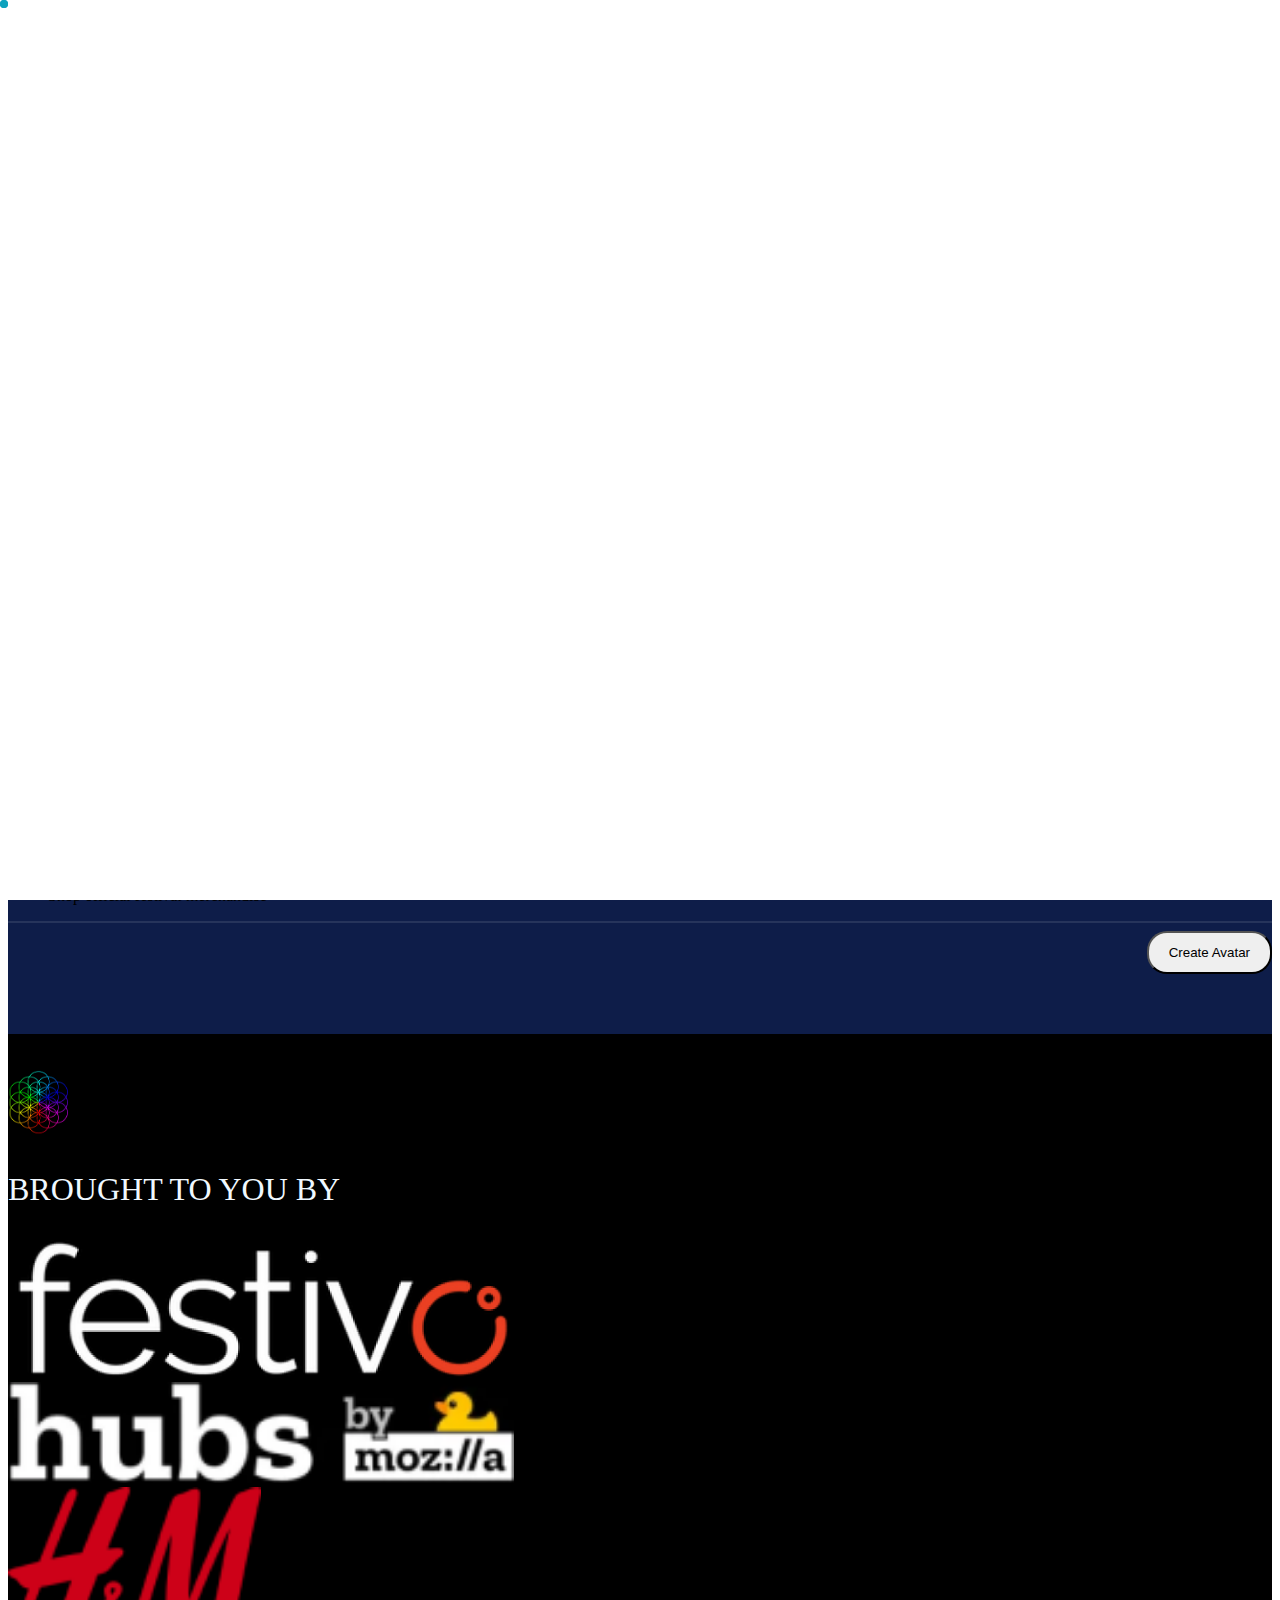
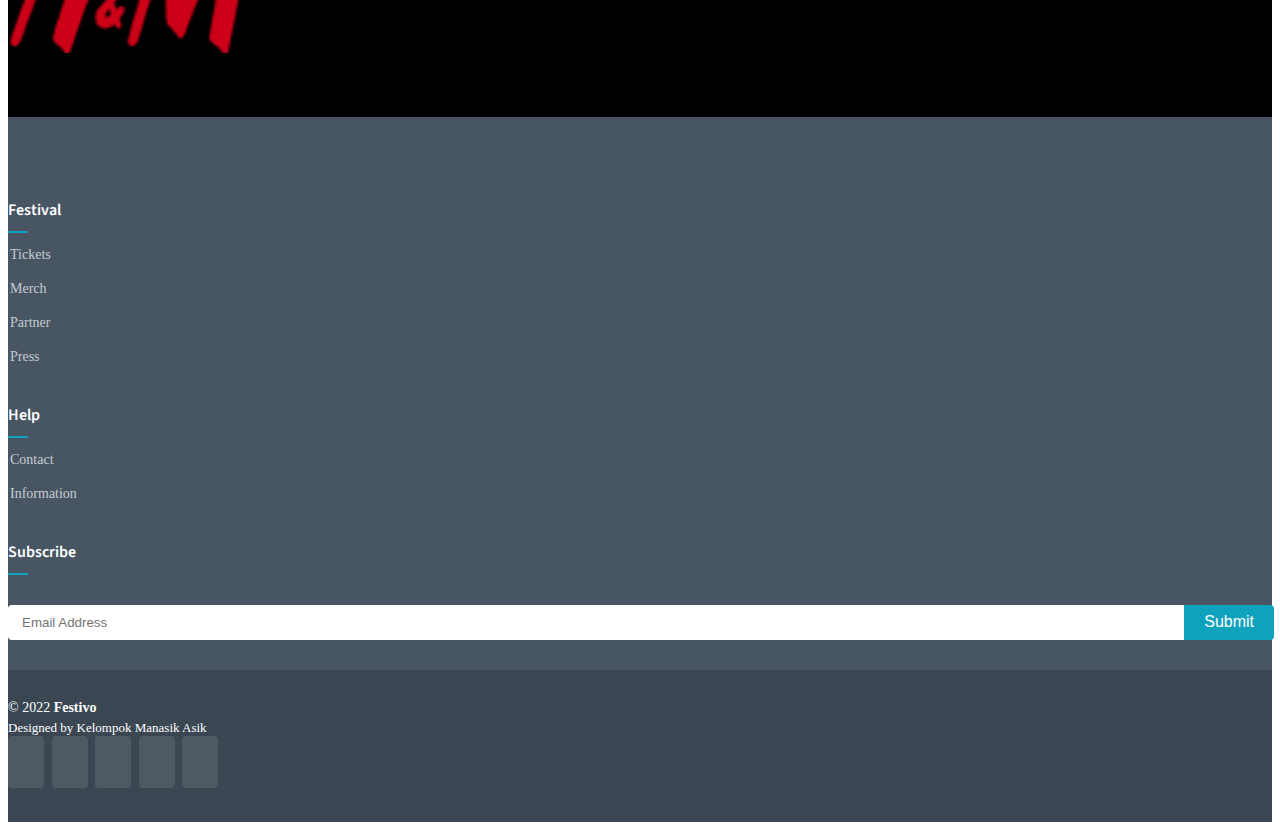
==== buyticket.html @ 043facdb "buy" ====
<!DOCTYPE html>
<html lang="en">

<head>
    <meta charset="utf-8" />
    <meta content="width=device-width, initial-scale=1.0" name="viewport" />

    <title>Coldplay</title>
    <meta content="" name="description" />
    <meta content="" name="keywords" />
    <!-- test -->

    <!-- Favicons -->
    <link href="assets/personal/logo-colour.png" rel="icon" />
    <link href="assets/img/apple-touch-icon.png" rel="apple-touch-icon" />

    <!-- Google Fonts -->
    <link rel="preconnect" href="https://fonts.googleapis.com" />
    <link rel="preconnect" href="https://fonts.gstatic.com" crossorigin />
    <link href="https://fonts.googleapis.com/css2?family=Open+Sans:ital,wght@0,300;0,400;0,500;0,600;0,700;1,300;1,400;1,500;1,600;1,700&family=Poppins:ital,wght@0,300;0,400;0,500;0,600;0,700;1,300;1,400;1,500;1,600;1,700&family=Source+Sans+Pro:ital,wght@0,300;0,400;0,600;0,700;1,300;1,400;1,600;1,700&display=swap"
        rel="stylesheet" />

    <!-- Vendor CSS Files -->
    <link href="assets/vendor/bootstrap/css/bootstrap.min.css" rel="stylesheet" />
    <link href="assets/vendor/bootstrap-icons/bootstrap-icons.css" rel="stylesheet" />
    <link href="assets/vendor/aos/aos.css" rel="stylesheet" />
    <link href="assets/vendor/glightbox/css/glightbox.min.css" rel="stylesheet" />
    <link href="assets/vendor/swiper/swiper-bundle.min.css" rel="stylesheet" />

    <!-- Variables CSS Files. Uncomment your preferred color scheme -->
    <link href="assets/css/variables.css" rel="stylesheet" />
    <!-- <link href="assets/css/variables-blue.css" rel="stylesheet"> -->
    <!-- <link href="assets/css/variables-green.css" rel="stylesheet"> -->
    <!-- <link href="assets/css/variables-orange.css" rel="stylesheet"> -->
    <!-- <link href="assets/css/variables-purple.css" rel="stylesheet"> -->
    <!-- <link href="assets/css/variables-red.css" rel="stylesheet"> -->
    <!-- <link href="assets/css/variables-pink.css" rel="stylesheet"> -->

    <!-- Template Main CSS File -->
    <link href="assets/css/main.css" rel="stylesheet" />
</head>

<body>
    <!-- ======= Header ======= -->
    <header id="header" class="header fixed-top" data-scrollto-offset="0">
        <div class="container d-flex align-items-center justify-content-between">
            <a href="index.html" class="logo d-flex align-items-center scrollto me-auto me-lg-0">
                <img src="assets/personal/logo-colour.png" alt="" />
            </a>
            <nav id="navbar" class="navbar">
                <ul>
                    <li>
                        <a class="nav-link scrollto" href="index.html#about">Home</a>
                    </li>
                    <li>
                        <a class="nav-link scrollto" href="index.html#services">Buy Tickets</a
              >
            </li>
            <li>
              <a class="nav-link scrollto" href="index.html#portfolio"
                >Customize Avatar</a
              >
            </li>
            <li>
              <a class="nav-link scrollto" href="index.html#team">My Tickets</a>
                    </li>
                </ul>
                <i class="bi bi-list mobile-nav-toggle d-none"></i>
            </nav>
            <!-- .navbar -->

            <a class="btn-getstarted scrollto" href="index.html#about">Login</a>
        </div>
    </header>
    <!-- End Header -->

    <main id="main">
        <!-- ======= About Section ======= -->
        <section id="about" class="about">
            <div class="text-center mt-5">
                <h4 style="color: white; letter-spacing: 0.3em; font-size: 200%">
                    A SKY FULL OF STARS
                </h4>
                <p style="color: white; letter-spacing: 0.3em">
                    LIVE AT THE METAVERSE
                </p>
            </div>
            <div class="container">
                <div class="row">
                    <div class="col-6">
                        <h1 style="color: white">General Admission</h1>
                    </div>
                    <div class="col-6" style="text-align: right">
                        <h1 style="color: white">Rp 499.000</h1>
                    </div>
                </div>
                <hr style="color: #ffffff; border: 1px solid rgba(255, 255, 255, 0.1)" />
                <p>Buy now before the price increases:</p>
                <div class="row">
                    <div class="col-2">

                        <p style="color: white;">
                            Tier 1
                            <br> Rp 499.000
                        </p>
                    </div>
                    <div class="col-1">
                        <h2 style="color: white;">></h2>
                    </div>
                    <div class="col-9">
                        <p style="color: white;">
                            Tier 2
                            <br> Rp 799.000
                        </p>
                    </div>
                </div>
                <div class="row">
                    <p style="color: white; font-weight: bold">
                        The General Admission Ticket allows you admittance to the Coldplay metaverse for Saturday, 19 February 2022 and includes:
                    </p>
                    <ul>
                        <li>
                            Shop official Coldplay merchandise
                        </li>
                        <li>
                            Dedicated AI customer-support

                        </li>
                        <li>
                            Shop official festival merchandise
                        </li>
                    </ul>
                </div>
                <hr style="color: #ffffff; border: 1px solid rgba(255, 255, 255, 0.1)" />
                <div class="row">
                    <div class="col-1">

                    </div>
                    <div class="col-11" style="text-align: right;">
                        <button class="btn btn-light" style="border-radius: 20px; padding: 12px 20px;">Create Avatar</button>
                    </div>
                </div>
            </div>
        </section>
        <!-- End About Section -->
        <!-- ======= Clients Section ======= -->
        <section id="clients" class="clients">
            <br /><br />
            <div class="container" data-aos="zoom-out">
                <div class="row mb-5">
                    <div class="text-center">
                        <img src="assets/personal/logo-colour.png" class="img-responsive" alt="" style="width: 5%" />
                    </div>
                </div>
                <div class="row text-center mb-5">
                    <p style="font-size: 200%; color: aliceblue">BROUGHT TO YOU BY</p>
                </div>
                <div class="row text-center">
                    <div class="col-4">
                        <img src="assets/img/clients/client-1.png" class="img-fluid" alt="" style="width: 40%" />
                    </div>
                    <div class="col-4">
                        <img src="assets/img/clients/client-2.png" class="img-fluid" alt="" style="width: 40%" />
                    </div>
                    <div class="col-4">
                        <img src="assets/img/clients/client-3.png" class="img-fluid" alt="" style="width: 20%" />
                    </div>
                </div>
            </div>
        </section>
        <!-- End Clients Section -->
    </main>
    <!-- End #main -->

    <!-- ======= Footer ======= -->
    <footer id="footer" class="footer">
        <div class="footer-content">
            <div class="container">
                <div class="row">
                    <div class="col-lg-2 col-md-6 footer-links">
                        <h4>Festival</h4>
                        <ul>
                            <li>
                                <i class="bi bi-chevron-right"></i> <a href="#">Tickets</a>
                            </li>
                            <li>
                                <i class="bi bi-chevron-right"></i> <a href="#">Merch</a>
                            </li>
                            <li>
                                <i class="bi bi-chevron-right"></i> <a href="#">Partner</a>
                            </li>
                            <li>
                                <i class="bi bi-chevron-right"></i> <a href="#">Press</a>
                            </li>
                        </ul>
                    </div>

                    <div class="col-lg-2 col-md-6 footer-links">
                        <h4>Help</h4>
                        <ul>
                            <li>
                                <i class="bi bi-chevron-right"></i> <a href="#">Contact</a>
                            </li>
                            <li>
                                <i class="bi bi-chevron-right"></i>
                                <a href="#">Information</a>
                            </li>
                        </ul>
                    </div>
                    <div class="col-lg-4 col-md-6 footer-links"></div>

                    <div class="col-lg-4 col-md-6 footer-newsletter">
                        <h4>Subscribe</h4>
                        <form action="" method="post">
                            <input type="email" name="email" placeholder="Email Address" /><input type="submit" value="Submit" />
                        </form>
                    </div>
                </div>
            </div>
        </div>

        <div class="footer-legal text-center">
            <div class="container d-flex flex-column flex-lg-row justify-content-center justify-content-lg-between align-items-center">
                <div class="d-flex flex-column align-items-center align-items-lg-start">
                    <div class="copyright">
                        &copy; 2022 <strong><span>Festivo</span></strong>
                    </div>
                    <div class="credits">Designed by Kelompok Manasik Asik</div>
                </div>

                <div class="social-links order-first order-lg-last mb-3 mb-lg-0">
                    <a href="#" class="twitter"><i class="bi bi-twitter"></i></a>
                    <a href="#" class="facebook"><i class="bi bi-facebook"></i></a>
                    <a href="#" class="instagram"><i class="bi bi-instagram"></i></a>
                    <a href="#" class="google-plus"><i class="bi bi-skype"></i></a>
                    <a href="#" class="linkedin"><i class="bi bi-linkedin"></i></a>
                </div>
            </div>
        </div>
    </footer>
    <!-- End Footer -->

    <a href="#" class="scroll-top d-flex align-items-center justify-content-center"><i class="bi bi-arrow-up-short"></i
    ></a>

    <div id="preloader"></div>

    <!-- Vendor JS Files -->
    <script src="assets/vendor/bootstrap/js/bootstrap.bundle.min.js"></script>
    <script src="assets/vendor/aos/aos.js"></script>
    <script src="assets/vendor/glightbox/js/glightbox.min.js"></script>
    <script src="assets/vendor/isotope-layout/isotope.pkgd.min.js"></script>
    <script src="assets/vendor/swiper/swiper-bundle.min.js"></script>
    <script src="assets/vendor/php-email-form/validate.js"></script>

    <!-- Template Main JS File -->
    <script src="assets/js/main.js"></script>
</body>

</html>
---- assets/css/variables.css ----
:root {
    /* Fonts */
    --font-default: 'Open Sans', system-ui, -apple-system, "Segoe UI", Roboto, "Helvetica Neue", Arial, "Noto Sans", "Liberation Sans", sans-serif, "Apple Color Emoji", "Segoe UI Emoji", "Segoe UI Symbol", "Noto Color Emoji";
    --font-primary: 'Source Sans Pro', sans-serif;
    --font-secondary: 'Poppins', sans-serif;
    /* Colors */
    /* The *-rgb color names are simply the RGB converted value of the corresponding color for use in the rgba() function */
    /* Default text color */
    --color-default: #1a1f24;
    --color-default-rgb: 26, 31, 36;
    /* Defult links color */
    --color-links: #0ea2bd;
    --color-links-hover: #1ec3e0;
    /* Primay colors */
    --color-primary: #0ea2bd;
    --color-primary-light: #1ec3e0;
    --color-primary-dark: #0189a1;
    --color-primary-rgb: 14, 162, 189;
    --color-primary-light-rgb: 30, 195, 224;
    --color-primary-dark-rgb: 1, 137, 161;
    /* Secondary colors */
    --color-secondary: #485664;
    --color-secondary-light: #8f9fae;
    --color-secondary-dark: #3a4753;
    --color-secondary-rgb: 72, 86, 100;
    --color-secondary-light-rgb: 143, 159, 174;
    --color-secondary-dark-rgb: 58, 71, 83;
    /* General colors */
    --color-blue: #0d6efd;
    --color-blue-rgb: 13, 110, 253;
    --color-indigo: #6610f2;
    --color-indigo-rgb: 102, 16, 242;
    --color-purple: #6f42c1;
    --color-purple-rgb: 111, 66, 193;
    --color-pink: #f3268c;
    --color-pink-rgb: 243, 38, 140;
    --color-red: #df1529;
    --color-red-rgb: 223, 21, 4;
    --color-orange: #fd7e14;
    --color-orange-rgb: 253, 126, 20;
    --color-yellow: #ffc107;
    --color-yellow-rgb: 255, 193, 7;
    --color-green: #059652;
    --color-green-rgb: 5, 150, 82;
    --color-teal: #20c997;
    --color-teal-rgb: 32, 201, 151;
    --color-cyan: #0dcaf0;
    --color-cyan-rgb: 13, 202, 240;
    --color-white: #ffffff;
    --color-white-rgb: 255, 255, 255;
    --color-gray: #6c757d;
    --color-gray-rgb: 108, 117, 125;
    --color-black: #000000;
    --color-black-rgb: 0, 0, 0;
}


/*--------------------------------------------------------------
# 2. Override default Bootstrap variables
--------------------------------------------------------------*/

:root {
    --bs-blue: var(--color-blue);
    --bs-indigo: var(--color-indigo);
    --bs-purple: var(--color-purple);
    --bs-pink: var(--color-pink);
    --bs-red: var(--color-red);
    --bs-orange: var(--color-orange);
    --bs-yellow: var(--color-yellow);
    --bs-green: var(--color-green);
    --bs-teal: var(--color-teal);
    --bs-cyan: var(--color-cyan);
    --bs-white: var(--color-white);
    --bs-gray: var(--color-gray);
    --bs-gray-dark: #343a40;
    --bs-gray-100: #f8f9fa;
    --bs-gray-200: #e9ecef;
    --bs-gray-300: #dee2e6;
    --bs-gray-400: #ced4da;
    --bs-gray-500: #adb5bd;
    --bs-gray-600: #6c757d;
    --bs-gray-700: #495057;
    --bs-gray-800: #343a40;
    --bs-gray-900: #212529;
    --bs-primary: var(--color-blue);
    --bs-secondary: var(--color-blue);
    --bs-success: #198754;
    --bs-info: #0dcaf0;
    --bs-warning: #ffc107;
    --bs-danger: #dc3545;
    --bs-light: #f8f9fa;
    --bs-dark: #212529;
    --bs-primary-rgb: var(--color-primary-rgb);
    --bs-secondary-rgb: var(--color-secondary-rgb);
    --bs-success-rgb: 25, 135, 84;
    --bs-info-rgb: 13, 202, 240;
    --bs-warning-rgb: 255, 193, 7;
    --bs-danger-rgb: 220, 53, 69;
    --bs-light-rgb: 248, 249, 250;
    --bs-dark-rgb: 33, 37, 41;
    --bs-white-rgb: var(--color-white-rgb);
    --bs-black-rgb: var(--color-black-rgb);
    --bs-body-color-rgb: var(--color-default-rgb);
    --bs-body-bg-rgb: 255, 255, 255;
    --bs-font-sans-serif: var(--font-default);
    --bs-font-monospace: SFMono-Regular, Menlo, Monaco, Consolas, "Liberation Mono", "Courier New", monospace;
    --bs-gradient: linear-gradient(180deg, rgba(255, 255, 255, 0.15), rgba(255, 255, 255, 0));
    --bs-body-font-family: var(--font-default);
    --bs-body-font-size: 1rem;
    --bs-body-font-weight: 400;
    --bs-body-line-height: 1.5;
    --bs-body-color: white;
    /* --bs-body-bg: #0E1D49; */
}


/*--------------------------------------------------------------
# 3. Set color and background class names
--------------------------------------------------------------*/


/* Fonts */

.font-default {
    font-family: var(--font-default) !important;
}

.font-primary {
    font-family: var(--font-primary) !important;
}

.font-secondary {
    font-family: var(--font-secondary) !important;
}


/* Text Colors */

.color-default {
    color: var(--color-default) !important;
}

.color-links {
    color: var(--color-links) !important;
}

.color-links:hover {
    color: var(--color-links-hover) !important;
}

.color-primary {
    color: var(--color-primary) !important;
}

.color-primary-light {
    color: var(--color-primary-light) !important;
}

.color-primary-dark {
    color: var(--color-primary-dark) !important;
}

.color-secondary {
    color: var(--color-secondary) !important;
}

.color-secondary-light {
    color: var(--color-secondary-light) !important;
}

.color-secondary-dark {
    color: var(--color-secondary-dark) !important;
}

.color-blue {
    color: var(--color-blue) !important;
}

.color-indigo {
    color: var(--color-indigo) !important;
}

.color-purple {
    color: var(--color-purple) !important;
}

.color-pink {
    color: var(--color-pink) !important;
}

.color-red {
    color: var(--color-red) !important;
}

.color-orange {
    color: var(--color-orange) !important;
}

.color-yellow {
    color: var(--color-yellow) !important;
}

.color-green {
    color: var(--color-green) !important;
}

.color-teal {
    color: var(--color-teal) !important;
}

.color-cyan {
    color: var(--color-cyan) !important;
}

.color-white {
    color: var(--color-white) !important;
}

.color-gray {
    color: var(--color-gray) !important;
}

.color-black {
    color: var(--color-black) !important;
}


/* Background Colors */

.bg-default {
    background-color: var(--color-default) !important;
}

.bg-primary {
    background-color: var(--color-primary) !important;
}

.bg-primary-light {
    background-color: var(--color-primary-light) !important;
}

.bg-primary-dark {
    background-color: var(--color-primary-dark) !important;
}

.bg-secondary {
    background-color: var(--color-secondary) !important;
}

.bg-secondary-light {
    background-color: var(--color-secondary-light) !important;
}

.bg-secondary-dark {
    background-color: var(--color-secondary-dark) !important;
}

.bg-blue {
    background-color: var(--color-blue) !important;
}

.bg-indigo {
    background-color: var(--color-indigo) !important;
}

.bg-purple {
    background-color: var(--color-purple) !important;
}

.bg-pink {
    background-color: var(--color-pink) !important;
}

.bg-red {
    background-color: var(--color-red) !important;
}

.bg-orange {
    background-color: var(--color-orange) !important;
}

.bg-yellow {
    background-color: var(--color-yellow) !important;
}

.bg-green {
    background-color: var(--color-green) !important;
}

.bg-teal {
    background-color: var(--color-teal) !important;
}

.bg-cyan {
    background-color: var(--color-cyan) !important;
}

.bg-white {
    background-color: var(--color-white) !important;
}

.bg-gray {
    background-color: var(--color-gray) !important;
}

.bg-black {
    background-color: var(--color-black) !important;
}
---- assets/css/main.css ----
:root {
    scroll-behavior: smooth;
}

a {
    color: var(--color-links);
    text-decoration: none;
}

a:hover {
    color: var(--color-links-hover);
    text-decoration: none;
}

h1,
h2,
h3,
h4,
h5,
h6 {
    font-family: var(--font-primary);
}


/*--------------------------------------------------------------
# Preloader
--------------------------------------------------------------*/

#preloader {
    position: fixed;
    inset: 0;
    z-index: 9999;
    overflow: hidden;
    background: var(--color-white);
    transition: all 0.6s ease-out;
    width: 100%;
    height: 100vh;
}

#preloader:before,
#preloader:after {
    content: "";
    position: absolute;
    border: 4px solid var(--color-primary);
    border-radius: 50%;
    -webkit-animation: animate-preloader 2s cubic-bezier(0, 0.2, 0.8, 1) infinite;
    animation: animate-preloader 2s cubic-bezier(0, 0.2, 0.8, 1) infinite;
}

#preloader:after {
    -webkit-animation-delay: -0.5s;
    animation-delay: -0.5s;
}

@-webkit-keyframes animate-preloader {
    0% {
        width: 10px;
        height: 10px;
        top: calc(50% - 5px);
        left: calc(50% - 5px);
        opacity: 1;
    }
    100% {
        width: 72px;
        height: 72px;
        top: calc(50% - 36px);
        left: calc(50% - 36px);
        opacity: 0;
    }
}

@keyframes animate-preloader {
    0% {
        width: 10px;
        height: 10px;
        top: calc(50% - 5px);
        left: calc(50% - 5px);
        opacity: 1;
    }
    100% {
        width: 72px;
        height: 72px;
        top: calc(50% - 36px);
        left: calc(50% - 36px);
        opacity: 0;
    }
}


/*--------------------------------------------------------------
# Sections & Section Header
--------------------------------------------------------------*/

section {
    padding: 60px 0;
    overflow: hidden;
}

.section-header {
    text-align: center;
    padding-bottom: 40px;
}

.section-header h2 {
    font-size: 48px;
    font-weight: 300;
    margin-bottom: 20px;
    color: var(--color-secondary);
}

.section-header p {
    margin: 0 auto;
    color: var(--color-secondary-light);
}

@media (min-width: 1280px) {
    .section-header p {
        max-width: 80%;
    }
}


/*--------------------------------------------------------------
# Breadcrumbs
--------------------------------------------------------------*/

.breadcrumbs {
    padding: 15px 0;
    background: rgba(var(--color-secondary-rgb), 0.05);
    min-height: 40px;
    margin-top: 76px;
}

.breadcrumbs h2 {
    font-size: 30px;
    font-weight: 300;
    margin: 0;
}

.breadcrumbs ol {
    display: flex;
    flex-wrap: wrap;
    list-style: none;
    padding: 0;
    margin: 0;
    font-size: 14px;
}

.breadcrumbs ol li+li {
    padding-left: 10px;
}

.breadcrumbs ol li+li::before {
    display: inline-block;
    padding-right: 10px;
    color: var(--color-secondary-light);
    content: "/";
}

@media (max-width: 992px) {
    .breadcrumbs .d-flex {
        display: block !important;
    }
    .breadcrumbs h2 {
        margin-bottom: 10px;
        font-size: 24px;
    }
    .breadcrumbs ol {
        display: block;
    }
    .breadcrumbs ol li {
        display: inline-block;
    }
}


/*--------------------------------------------------------------
# Scroll top button
--------------------------------------------------------------*/

.scroll-top {
    position: fixed;
    visibility: hidden;
    opacity: 0;
    right: 15px;
    bottom: 15px;
    z-index: 995;
    background: var(--color-primary);
    width: 40px;
    height: 40px;
    border-radius: 4px;
    transition: all 0.4s;
}

.scroll-top i {
    font-size: 24px;
    color: var(--color-white);
    line-height: 0;
}

.scroll-top:hover {
    background: rgba(var(--color-primary-rgb), 0.85);
    color: var(--color-white);
}

.scroll-top.active {
    visibility: visible;
    opacity: 1;
}


/*--------------------------------------------------------------
# Disable aos animation delay on mobile devices
--------------------------------------------------------------*/

@media screen and (max-width: 768px) {
    [data-aos-delay] {
        transition-delay: 0 !important;
    }
}


/*--------------------------------------------------------------
# Header
--------------------------------------------------------------*/

.header {
    padding: 15px 0;
    transition: all 0.5s;
    z-index: 997;
}

.header.sticked {
    /* box-shadow: 0px 2px 20px rgba(var(--color-secondary-rgb), 0.1); */
}

.header .logo img {
    max-height: 40px;
    margin-right: 6px;
}

.header .logo h1 {
    font-size: 32px;
    font-weight: 300;
    color: var(--color-secondary);
    font-family: var(--font-secondary);
}

.header .logo h1 span {
    color: var(--color-primary);
    font-weight: 500;
}

.header .btn-getstarted,
.header .btn-getstarted:focus {
    font-size: 16px;
    color: var(--color-white);
    background: rgba(0, 0, 0, 0.25);
    border-radius: 10px;
    padding: 8px 23px;
    border-radius: 4px;
    transition: 0.3s;
    font-family: var(--font-secondary);
}

.header .btn-getstarted:hover,
.header .btn-getstarted:focus:hover {
    color: var(--color-white);
    background: rgba(0, 0, 0, 0.5);
    ;
}

@media (max-width: 1279px) {
    .header .btn-getstarted,
    .header .btn-getstarted:focus {
        margin-right: 50px;
    }
}


/*--------------------------------------------------------------
# Desktop Navigation 
--------------------------------------------------------------*/

@media (min-width: 1280px) {
    .navbar {
        padding: 0;
    }
    .navbar ul {
        margin: 0;
        padding: 0;
        display: flex;
        list-style: none;
        align-items: center;
    }
    .navbar li {
        position: relative;
    }
    .navbar>ul>li {
        white-space: nowrap;
    }
    .navbar a,
    .navbar a:focus {
        display: flex;
        align-items: center;
        justify-content: space-between;
        padding: 14px 20px;
        font-family: var(--font-secondary);
        font-size: 16px;
        font-weight: 400;
        color: white;
        white-space: nowrap;
        transition: 0.3s;
        position: relative;
    }
    .navbar a i,
    .navbar a:focus i {
        font-size: 12px;
        line-height: 0;
        margin-left: 5px;
    }
    .navbar>ul>li>a:before {
        content: "";
        position: absolute;
        width: 100%;
        height: 2px;
        bottom: 0;
        left: 0;
        background-color: var(--color-primary);
        visibility: hidden;
        transition: all 0.3s ease-in-out 0s;
        transform: scaleX(0);
        transition: all 0.3s ease-in-out 0s;
    }
    .navbar a:hover:before,
    .navbar li:hover>a:before,
    .navbar .active:before {
        visibility: visible;
        transform: scaleX(0.7);
    }
    .navbar a:hover,
    .navbar .active,
    .navbar .active:focus,
    .navbar li:hover>a {
        color: var(--color-primary);
    }
    .navbar .dropdown a:hover:before,
    .navbar .dropdown:hover>a:before,
    .navbar .dropdown .active:before {
        visibility: hidden;
    }
    .navbar .dropdown a:hover,
    .navbar .dropdown .active,
    .navbar .dropdown .active:focus,
    .navbar .dropdown:hover>a {
        color: var(--color-white);
        background: var(--color-secondary);
    }
    .navbar .dropdown ul {
        display: block;
        position: absolute;
        left: 0;
        top: 100%;
        margin: 0;
        padding: 0 0 10px 0;
        z-index: 99;
        opacity: 0;
        visibility: hidden;
        background: var(--color-secondary);
        transition: 0.3s;
    }
    .navbar .dropdown ul li {
        min-width: 200px;
    }
    .navbar .dropdown ul a {
        padding: 10px 20px;
        font-size: 15px;
        text-transform: none;
        font-weight: 400;
        color: rgba(var(--color-white-rgb), 0.5);
    }
    .navbar .dropdown ul a i {
        font-size: 12px;
    }
    .navbar .dropdown ul a:hover,
    .navbar .dropdown ul .active:hover,
    .navbar .dropdown ul li:hover>a {
        color: var(--color-white);
        background: var(--color-primary);
    }
    .navbar .dropdown:hover>ul {
        opacity: 1;
        visibility: visible;
    }
    .navbar .dropdown .dropdown ul {
        top: 0;
        left: calc(100% - 30px);
        visibility: hidden;
    }
    .navbar .dropdown .dropdown:hover>ul {
        opacity: 1;
        top: 0;
        left: 100%;
        visibility: visible;
    }
}

@media (min-width: 1280px) and (max-width: 1366px) {
    .navbar .dropdown .dropdown ul {
        left: -90%;
    }
    .navbar .dropdown .dropdown:hover>ul {
        left: -100%;
    }
}


/*--------------------------------------------------------------
# Mobile Navigation
--------------------------------------------------------------*/

@media (max-width: 1279px) {
    .navbar {
        position: fixed;
        top: 0;
        left: -100%;
        width: calc(100% - 70px);
        bottom: 0;
        transition: 0.3s;
        z-index: 9997;
    }
    .navbar ul {
        position: absolute;
        inset: 0;
        padding: 10px 0;
        margin: 0;
        background: rgba(var(--color-secondary-rgb), 0.9);
        overflow-y: auto;
        transition: 0.3s;
        z-index: 9998;
    }
    .navbar a,
    .navbar a:focus {
        display: flex;
        align-items: center;
        justify-content: space-between;
        padding: 12px 20px;
        font-size: 16px;
        font-weight: 500;
        color: rgba(var(--color-white-rgb), 0.7);
        white-space: nowrap;
        transition: 0.3s;
    }
    .navbar a i,
    .navbar a:focus i {
        font-size: 12px;
        line-height: 0;
        margin-left: 5px;
    }
    .navbar a:hover,
    .navbar .active,
    .navbar .active:focus,
    .navbar li:hover>a {
        color: var(--color-white);
    }
    .navbar .dropdown ul,
    .navbar .dropdown .dropdown ul {
        position: static;
        display: none;
        padding: 10px 0;
        margin: 10px 20px;
        transition: all 0.5s ease-in-out;
        border: 1px solid rgba(var(--color-secondary-light-rgb), 0.3);
    }
    .navbar .dropdown>.dropdown-active,
    .navbar .dropdown .dropdown>.dropdown-active {
        display: block;
    }
    .mobile-nav-toggle {
        display: block !important;
        color: var(--color-secondary);
        font-size: 28px;
        cursor: pointer;
        line-height: 0;
        transition: 0.5s;
        position: fixed;
        top: 20px;
        z-index: 9999;
        right: 20px;
    }
    .mobile-nav-toggle.bi-x {
        color: var(--color-white);
    }
    .mobile-nav-active {
        overflow: hidden;
        z-index: 9995;
        position: relative;
    }
    .mobile-nav-active .navbar {
        left: 0;
    }
    .mobile-nav-active .navbar:before {
        content: "";
        position: fixed;
        inset: 0;
        background: rgba(var(--color-secondary-rgb), 0.8);
        z-index: 9996;
    }
}


/*--------------------------------------------------------------
# Index Page
--------------------------------------------------------------*/


/*--------------------------------------------------------------
# Animated Hero Section
--------------------------------------------------------------*/

.hero-animated {
    width: 100%;
    min-height: 50vh;
    background: url("../img/hero-bg.png") center center;
    background-size: cover;
    position: relative;
    padding: 120px 0 60px;
}

.hero-animated h2 {
    margin: 0 0 10px 0;
    font-size: 48px;
    font-weight: 300;
    color: var(--color-secondary);
    font-family: var(--font-secondary);
}

.hero-animated h2 span {
    color: var(--color-primary);
}

.hero-animated p {
    color: rgba(var(--color-secondary-rgb), 0.8);
    margin: 0 0 30px 0;
    font-size: 20px;
    font-weight: 400;
}

.hero-animated .animated {
    margin-bottom: 60px;
    animation: up-down 2s ease-in-out infinite alternate-reverse both;
}

@media (min-width: 992px) {
    .hero-animated .animated {
        max-width: 45%;
    }
}

@media (max-width: 991px) {
    .hero-animated .animated {
        max-width: 60%;
    }
}

@media (max-width: 575px) {
    .hero-animated .animated {
        max-width: 80%;
    }
}

.hero-animated .btn-get-started {
    font-size: 16px;
    font-weight: 400;
    display: inline-block;
    padding: 10px 28px;
    border-radius: 4px;
    transition: 0.5s;
    color: var(--color-white);
    background: var(--color-primary);
    font-family: var(--font-secondary);
}

.hero-animated .btn-get-started:hover {
    background: rgba(var(--color-primary-rgb), 0.8);
}

.hero-animated .btn-watch-video {
    font-size: 16px;
    transition: 0.5s;
    margin-left: 25px;
    font-family: var(--font-secondary);
    color: var(--color-secondary);
    font-weight: 600;
}

.hero-animated .btn-watch-video i {
    color: var(--color-primary);
    font-size: 32px;
    transition: 0.3s;
    line-height: 0;
    margin-right: 8px;
}

.hero-animated .btn-watch-video:hover {
    color: var(--color-primary);
}

.hero-animated .btn-watch-video:hover i {
    color: rgba(var(--color-primary-rgb), 0.8);
}

@media (max-width: 640px) {
    .hero-animated h2 {
        font-size: 32px;
    }
    .hero-animated p {
        font-size: 18px;
        margin-bottom: 30px;
    }
    .hero-animated .btn-get-started,
    .hero-animated .btn-watch-video {
        font-size: 14px;
    }
}

@-webkit-keyframes up-down {
    0% {
        transform: translateY(10px);
    }
    100% {
        transform: translateY(-10px);
    }
}

@keyframes up-down {
    0% {
        transform: translateY(10px);
    }
    100% {
        transform: translateY(-10px);
    }
}


/*--------------------------------------------------------------
# Carousel Hero Section
--------------------------------------------------------------*/

.hero {
    width: 100%;
    min-height: 60vh;
    padding: 0;
    background: var(--color-black);
    background: url("../img/hero-bg.png") center center;
    background-size: cover;
    background-position: center;
    background-repeat: no-repeat;
    position: relative;
    display: flex;
    flex-direction: column;
    justify-content: center;
    padding: 140px 0 60px 0;
}

@media (max-width: 640px) {
    .hero .container {
        padding: 0 60px;
    }
}

.hero h2 {
    color: var(--color-secondary);
    margin-bottom: 25px;
    font-size: 48px;
    font-weight: 300;
    -webkit-animation: fadeInDown 1s both 0.2s;
    animation: fadeInDown 1s both 0.2s;
}

@media (max-width: 768px) {
    .hero h2 {
        font-size: 30px;
    }
}

.hero p {
    color: var(--color-secondary-light);
    -webkit-animation: fadeInDown 1s both 0.4s;
    animation: fadeInDown 1s both 0.4s;
    font-weight: 500;
    margin-bottom: 30px;
}

.hero .img {
    margin-bottom: 40px;
    -webkit-animation: fadeInDownLite 1s both;
    animation: fadeInDownLite 1s both;
}

.hero .btn-get-started {
    font-family: var(--font-secondary);
    font-weight: 400;
    font-size: 16px;
    letter-spacing: 1px;
    display: inline-block;
    padding: 8px 32px;
    border-radius: 5px;
    transition: 0.5s;
    -webkit-animation: fadeInUp 1s both 0.6s;
    animation: fadeInUp 1s both 0.6s;
    color: var(--color-primary);
    border: 2px solid var(--color-primary);
}

.hero .btn-get-started:hover {
    background: var(--color-primary);
    color: var(--color-white);
}

.hero .carousel-control-prev {
    justify-content: start;
}

@media (min-width: 640px) {
    .hero .carousel-control-prev {
        padding-left: 15px;
    }
}

.hero .carousel-control-next {
    justify-content: end;
}

@media (min-width: 640px) {
    .hero .carousel-control-next {
        padding-right: 15px;
    }
}

.hero .carousel-control-next-icon,
.hero .carousel-control-prev-icon {
    background: none;
    font-size: 26px;
    line-height: 0;
    background: rgba(var(--color-secondary-rgb), 0.4);
    color: rgba(var(--color-white-rgb), 0.98);
    border-radius: 50px;
    width: 54px;
    height: 54px;
    display: flex;
    align-items: center;
    justify-content: center;
}

.hero .carousel-control-next-icon {
    padding-left: 3px;
}

.hero .carousel-control-prev-icon {
    padding-right: 3px;
}

.hero .carousel-control-prev,
.hero .carousel-control-next {
    transition: 0.3s;
}

.hero .carousel-control-prev:focus,
.hero .carousel-control-next:focus {
    opacity: 0.5;
}

.hero .carousel-control-prev:hover,
.hero .carousel-control-next:hover {
    opacity: 0.9;
}

.hero .carousel-indicators li {
    cursor: pointer;
    background: rgba(var(--color-secondary-rgb), 0.5);
    overflow: hidden;
    border: 0;
    width: 12px;
    height: 12px;
    border-radius: 50px;
    opacity: 0.6;
    transition: 0.3s;
}

.hero .carousel-indicators li.active {
    opacity: 1;
    background: var(--color-primary);
}

@-webkit-keyframes fadeIn {
    from {
        opacity: 0;
    }
    to {
        opacity: 1;
    }
}

@keyframes fadeIn {
    from {
        opacity: 0;
    }
    to {
        opacity: 1;
    }
}

@-webkit-keyframes fadeInUp {
    from {
        opacity: 0;
        transform: translate3d(0, 100%, 0);
    }
    to {
        opacity: 1;
        transform: translate3d(0, 0, 0);
    }
}

@keyframes fadeInUp {
    from {
        opacity: 0;
        transform: translate3d(0, 100%, 0);
    }
    to {
        opacity: 1;
        transform: translate3d(0, 0, 0);
    }
}

@-webkit-keyframes fadeInDown {
    from {
        opacity: 0;
        transform: translate3d(0, -100%, 0);
    }
    to {
        opacity: 1;
        transform: translate3d(0, 0, 0);
    }
}

@keyframes fadeInDown {
    from {
        opacity: 0;
        transform: translate3d(0, -100%, 0);
    }
    to {
        opacity: 1;
        transform: translate3d(0, 0, 0);
    }
}

@-webkit-keyframes fadeInDownLite {
    from {
        opacity: 0;
        transform: translate3d(0, -10%, 0);
    }
    to {
        opacity: 1;
        transform: translate3d(0, 0, 0);
    }
}

@keyframes fadeInDownLite {
    from {
        opacity: 0;
        transform: translate3d(0, -10%, 0);
    }
    to {
        opacity: 1;
        transform: translate3d(0, 0, 0);
    }
}


/*--------------------------------------------------------------
# Fullscreen Hero Section
--------------------------------------------------------------*/

.hero-fullscreen {
    width: 100%;
    min-height: 100vh;
    background: url("../personal/coldplay.png") center center;
    position: relative;
    padding: 120px 0 60px;
}

.hero-fullscreen:before {
    content: "";
    background: rgba(var(--color-white-rgb), 0);
    position: absolute;
    inset: 0;
}

@media (min-width: 1365px) {
    .hero-fullscreen {
        background-attachment: fixed;
    }
}

.hero-fullscreen h2 {
    margin: 0 0 10px 0;
    font-size: 48px;
    font-weight: 300;
    color: white;
    font-family: var(--font-secondary);
}

.hero-fullscreen h2 span {
    color: var(--color-primary);
}

.hero-fullscreen p {
    color: white;
    margin: 0 0 30px 0;
    font-size: 20px;
    font-weight: 400;
}

.hero-fullscreen .btn-get-started {
    font-size: 16px;
    font-weight: 400;
    display: inline-block;
    padding: 10px 28px;
    border-radius: 4px;
    transition: 0.5s;
    color: black;
    background: white;
    font-family: var(--font-secondary);
}

.hero-fullscreen .btn-get-started:hover {
    color: white;
    background: rgba(var(--color-primary-rgb), 0.8);
}

.hero-fullscreen .btn-watch-video {
    font-size: 16px;
    transition: 0.5s;
    margin-left: 25px;
    font-family: var(--font-secondary);
    color: var(--color-secondary);
    font-weight: 600;
}

.hero-fullscreen .btn-watch-video i {
    color: var(--color-primary);
    font-size: 32px;
    transition: 0.3s;
    line-height: 0;
    margin-right: 8px;
}

.hero-fullscreen .btn-watch-video:hover {
    color: var(--color-primary);
}

.hero-fullscreen .btn-watch-video:hover i {
    color: rgba(var(--color-primary-rgb), 0.8);
}

@media (max-width: 640px) {
    .hero-fullscreen h2 {
        font-size: 32px;
    }
    .hero-fullscreen p {
        font-size: 18px;
        margin-bottom: 30px;
    }
    .hero-fullscreen .btn-get-started,
    .hero-fullscreen .btn-watch-video {
        font-size: 14px;
    }
}


/*--------------------------------------------------------------
# Fullscreen Login Section
--------------------------------------------------------------*/

.login-fullscreen {
    width: 100%;
    min-height: 100vh;
    background: url("../personal/coldplay.png") center center;
    position: relative;
    padding: 120px 0 60px;
}

.login-fullscreen:before {
    content: "";
    background: rgba(var(--color-white-rgb), 0);
    position: absolute;
    inset: 0;
}

@media (min-width: 1365px) {
    .login-fullscreen {
        background-attachment: fixed;
    }
}

.login-fullscreen h2 {
    margin: 0 0 10px 0;
    font-size: 48px;
    font-weight: 300;
    color: white;
    font-family: var(--font-secondary);
}

.login-fullscreen h2 span {
    color: var(--color-primary);
}

.login-fullscreen p {
    color: white;
    margin: 0 0 30px 0;
    font-size: 20px;
    font-weight: 400;
}

@media (max-width: 640px) {
    .login-fullscreen h2 {
        font-size: 32px;
    }
    .login-fullscreen p {
        font-size: 18px;
        margin-bottom: 30px;
    }
    .login-fullscreen .btn-get-started,
    .login-fullscreen .btn-watch-video {
        font-size: 14px;
    }
}


/*--------------------------------------------------------------
# Static Hero Section
--------------------------------------------------------------*/

.hero-static {
    width: 100%;
    min-height: 50vh;
    background: url("../img/hero-bg.png") center center;
    background-size: cover;
    position: relative;
    padding: 120px 0 60px;
}

.hero-static h2 {
    margin: 0 0 10px 0;
    font-size: 48px;
    font-weight: 300;
    color: var(--color-secondary);
    font-family: var(--font-secondary);
}

.hero-static h2 span {
    color: var(--color-primary);
}

.hero-static p {
    color: rgba(var(--color-secondary-rgb), 0.8);
    margin: 0 0 30px 0;
    font-size: 20px;
    font-weight: 400;
}

.hero-static .btn-get-started {
    font-size: 16px;
    font-weight: 400;
    display: inline-block;
    padding: 10px 28px;
    border-radius: 4px;
    transition: 0.5s;
    color: var(--color-white);
    background: var(--color-primary);
    font-family: var(--font-secondary);
}

.hero-static .btn-get-started:hover {
    background: rgba(var(--color-primary-rgb), 0.8);
}

.hero-static .btn-watch-video {
    font-size: 16px;
    transition: 0.5s;
    margin-left: 25px;
    font-family: var(--font-secondary);
    color: var(--color-secondary);
    font-weight: 600;
}

.hero-static .btn-watch-video i {
    color: var(--color-primary);
    font-size: 32px;
    transition: 0.3s;
    line-height: 0;
    margin-right: 8px;
}

.hero-static .btn-watch-video:hover {
    color: var(--color-primary);
}

.hero-static .btn-watch-video:hover i {
    color: rgba(var(--color-primary-rgb), 0.8);
}

@media (max-width: 640px) {
    .hero-static h2 {
        font-size: 32px;
    }
    .hero-static p {
        font-size: 18px;
        margin-bottom: 30px;
    }
    .hero-static .btn-get-started,
    .hero-static .btn-watch-video {
        font-size: 14px;
    }
}


/*--------------------------------------------------------------
# Featured Services Section
--------------------------------------------------------------*/

.featured-services .service-item {
    padding: 30px;
    transition: all ease-in-out 0.4s;
    background: var(--color-white);
    height: 100%;
}

.featured-services .service-item .icon {
    margin-bottom: 10px;
}

.featured-services .service-item .icon i {
    color: var(--color-primary);
    font-size: 36px;
    transition: 0.3s;
}

.featured-services .service-item h4 {
    font-weight: 600;
    margin-bottom: 15px;
    font-size: 24px;
}

.featured-services .service-item h4 a {
    color: var(--color-secondary);
    transition: ease-in-out 0.3s;
}

.featured-services .service-item p {
    line-height: 24px;
    font-size: 14px;
    margin-bottom: 0;
}

.featured-services .service-item:hover {
    transform: translateY(-10px);
    box-shadow: 0px 0 60px 0 rgba(var(--color-secondary-rgb), 0.1);
}

.featured-services .service-item:hover h4 a {
    color: var(--color-primary);
}


/*--------------------------------------------------------------
# About Section
--------------------------------------------------------------*/

.about {
    background-color: #0E1D49;
}

.about .about-img {
    position: relative;
    margin: 60px 0 0 60px;
}

.about .about-img:before {
    position: absolute;
    inset: -60px 0 0 -60px;
    z-index: -1;
    content: "";
    background: url("../img/about-bg.png") top left;
    background-repeat: no-repeat;
}

@media (max-width: 575px) {
    .about .about-img {
        margin: 30px 0 0 30px;
    }
    .about .about-img:before {
        inset: -30px 0 0 -30px;
    }
}

.about h3 {
    color: white;
    font-family: var(--font-secondary);
    font-weight: 300;
    font-size: 48px;
    margin-bottom: 20px;
}

.about p {
    color: white;
    font-family: var(--font-secondary);
    font-weight: 300;
    font-size: 18px;
    margin-bottom: 20px;
    font-weight: lighter;
}

@media (max-width: 768px) {
    .about h3 {
        font-size: 28px;
    }
}

.about .nav-pills {
    border-bottom: 1px solid rgba(var(--color-secondary-rgb), 0.2);
}

.about .nav-pills li+li {
    margin-left: 40px;
}

.about .nav-link {
    background: none;
    font-size: 18px;
    font-weight: 400;
    color: var(--color-secondary);
    padding: 12px 0;
    margin-bottom: -2px;
    border-radius: 0;
    font-family: var(--font-secondary);
}

.about .nav-link.active {
    color: var(--color-primary);
    background: none;
    border-bottom: 3px solid var(--color-primary);
}

@media (max-width: 575px) {
    .about .nav-link {
        font-size: 16px;
    }
}

.about .tab-content h4 {
    font-size: 18px;
    margin: 0;
    font-weight: 700;
    color: var(--color-secondary);
}

.about .tab-content i {
    font-size: 22px;
    line-height: 0;
    margin-right: 8px;
    color: var(--color-primary);
}


/*--------------------------------------------------------------
# Clients Section
--------------------------------------------------------------*/

.clients {
    padding: 0 0 60px 0;
    background-color: black;
}

.clients .swiper-slide img {
    opacity: 0.8;
    transition: 0.3s;
}

.clients .swiper-slide img:hover {
    filter: none;
    opacity: 1;
}


/*--------------------------------------------------------------
# Call To Action Section
--------------------------------------------------------------*/

.cta {
    padding: 0;
    margin-bottom: 60px;
}

.cta .container {
    padding: 80px;
    background: rgba(var(--color-secondary-rgb), 0.1);
    border-radius: 15px;
}

@media (max-width: 992px) {
    .cta .container {
        padding: 60px;
    }
}

.cta .content h3 {
    color: var(--color-secondary);
    font-size: 48px;
    font-weight: 700;
}

.cta .content h3 em {
    font-style: normal;
    position: relative;
}

.cta .content h3 em:after {
    content: "";
    position: absolute;
    left: 0;
    right: 0;
    bottom: 10px;
    height: 10px;
    background: rgba(var(--color-primary-rgb), 0.5);
    z-index: -1;
}

.cta .content p {
    color: var(--color-secondary);
    font-weight: 600;
    font-size: 18px;
}

.cta .content .cta-btn {
    color: var(--color-white);
    font-weight: 500;
    font-size: 16px;
    display: inline-block;
    padding: 12px 40px;
    border-radius: 5px;
    transition: 0.5s;
    margin-top: 10px;
    background: rgba(var(--color-primary-dark-rgb), 0.9);
}

.cta .content .cta-btn:hover {
    background: var(--color-primary);
}

.cta .img {
    position: relative;
}

.cta .img:before {
    content: "";
    position: absolute;
    inset: 0;
    background: rgba(var(--color-white-rgb), 0.5);
    border-radius: 15px;
    transform: rotate(12deg);
}

.cta .img:after {
    content: "";
    position: absolute;
    inset: 0;
    background: rgba(var(--color-white-rgb), 0.9);
    border-radius: 15px;
    transform: rotate(6deg);
}

.cta .img img {
    position: relative;
    z-index: 3;
    border-radius: 15px;
}


/*--------------------------------------------------------------
# On Focus Section
--------------------------------------------------------------*/

.onfocus {
    padding: 0;
}

.onfocus .video-play {
    min-height: 400px;
    background: linear-gradient(rgba(var(--color-black-rgb), 0.4), rgba(var(--color-black-rgb), 0.7)), url("../img/onfocus-video-bg.jpg") center center;
    background-size: cover;
}

.onfocus .content {
    background: linear-gradient(rgba(var(--color-secondary-rgb), 0.5), rgba(var(--color-secondary-rgb), 0.8)), url("../img/onfocus-content-bg.jpg") center center;
    background-size: cover;
    color: rgba(var(--color-white-rgb), 0.8);
    padding: 40px;
}

@media (min-width: 768px) {
    .onfocus .content {
        padding: 80px;
    }
}

.onfocus .content h3 {
    font-weight: 600;
    font-size: 32px;
    color: var(--color-white);
}

.onfocus .content ul {
    list-style: none;
    padding: 0;
}

.onfocus .content ul li {
    padding-bottom: 10px;
}

.onfocus .content ul i {
    font-size: 20px;
    padding-right: 4px;
    color: var(--color-primary);
}

.onfocus .content p:last-child {
    margin-bottom: 0;
}

.onfocus .content .read-more {
    font-family: var(--font-primary);
    font-weight: 500;
    font-size: 16px;
    letter-spacing: 1px;
    padding: 12px 24px;
    border-radius: 5px;
    transition: 0.3s;
    display: -nline-flex;
    align-items: center;
    justify-content: center;
    color: var(--color-white);
    background: var(--color-primary);
}

.onfocus .content .read-more i {
    font-size: 18px;
    margin-left: 5px;
    line-height: 0;
    transition: 0.3s;
}

.onfocus .content .read-more:hover {
    background: rgba(var(--color-primary-rgb), 0.9);
    padding-right: 19px;
}

.onfocus .content .read-more:hover i {
    margin-left: 10px;
}

.onfocus .play-btn {
    width: 94px;
    height: 94px;
    background: radial-gradient(var(--color-primary) 50%, rgba(var(--color-primary-rgb), 0.4) 52%);
    border-radius: 50%;
    display: block;
    position: absolute;
    left: calc(50% - 47px);
    top: calc(50% - 47px);
    overflow: hidden;
}

.onfocus .play-btn:before {
    content: "";
    position: absolute;
    width: 120px;
    height: 120px;
    -webkit-animation-delay: 0s;
    animation-delay: 0s;
    -webkit-animation: pulsate-btn 2s;
    animation: pulsate-btn 2s;
    -webkit-animation-direction: forwards;
    animation-direction: forwards;
    -webkit-animation-iteration-count: infinite;
    animation-iteration-count: infinite;
    -webkit-animation-timing-function: steps;
    animation-timing-function: steps;
    opacity: 1;
    border-radius: 50%;
    border: 5px solid rgba(var(--color-primary-rgb), 0.7);
    top: -15%;
    left: -15%;
    background: rgba(198, 16, 0, 0);
}

.onfocus .play-btn:after {
    content: "";
    position: absolute;
    left: 50%;
    top: 50%;
    transform: translateX(-40%) translateY(-50%);
    width: 0;
    height: 0;
    border-top: 10px solid transparent;
    border-bottom: 10px solid transparent;
    border-left: 15px solid var(--color-white);
    z-index: 100;
    transition: all 400ms cubic-bezier(0.55, 0.055, 0.675, 0.19);
}

.onfocus .play-btn:hover:before {
    content: "";
    position: absolute;
    left: 50%;
    top: 50%;
    transform: translateX(-40%) translateY(-50%);
    width: 0;
    height: 0;
    border: none;
    border-top: 10px solid transparent;
    border-bottom: 10px solid transparent;
    border-left: 15px solid var(--color-white);
    z-index: 200;
    -webkit-animation: none;
    animation: none;
    border-radius: 0;
}

.onfocus .play-btn:hover:after {
    border-left: 15px solid var(--color-primary);
    transform: scale(20);
}

@-webkit-keyframes pulsate-btn {
    0% {
        transform: scale(0.6, 0.6);
        opacity: 1;
    }
    100% {
        transform: scale(1, 1);
        opacity: 0;
    }
}

@keyframes pulsate-btn {
    0% {
        transform: scale(0.6, 0.6);
        opacity: 1;
    }
    100% {
        transform: scale(1, 1);
        opacity: 0;
    }
}


/*--------------------------------------------------------------
# Features Section
--------------------------------------------------------------*/

.features .nav-tabs {
    border: 0;
}

.features .nav-link {
    border: 0;
    padding: 25px 20px;
    color: var(--color-secondary);
    box-shadow: 5px 5px 25px rgba(var(--color-secondary-rgb), 0.15);
    border-radius: 0;
    display: flex;
    align-items: center;
    justify-content: center;
    flex-direction: column;
    transition: 0s;
    cursor: pointer;
    height: 100%;
}

.features .nav-link i {
    font-size: 32px;
    line-height: 0;
}

.features .nav-link h4 {
    font-size: 20px;
    font-weight: 600;
    margin: 10px 0 0 0;
    color: var(--color-secondary);
}

.features .nav-link:hover {
    color: var(--color-primary);
}

.features .nav-link.active {
    transition: 0.3s;
    background: var(--color-secondary) linear-gradient(rgba(var(--color-primary-rgb), 0.95), rgba(var(--color-primary-rgb), 0.6));
    border-color: var(--color-primary);
}

.features .nav-link.active h4 {
    color: var(--color-white);
}

.features .nav-link.active i {
    color: var(--color-white) !important;
}

.features .tab-content {
    margin-top: 30px;
}

.features .tab-pane.active {
    -webkit-animation: fadeIn 0.5s ease-out;
    animation: fadeIn 0.5s ease-out;
}

.features .tab-pane h3 {
    font-weight: 600;
    font-size: 36px;
    color: var(--color-secondary);
}

.features .tab-pane ul {
    list-style: none;
    padding: 0;
}

.features .tab-pane ul li {
    padding-bottom: 10px;
}

.features .tab-pane ul i {
    font-size: 24px;
    margin-right: 4px;
    color: var(--color-primary);
}

.features .tab-pane p:last-child {
    margin-bottom: 0;
}

@keyframes fadeIn {
    0% {
        opacity: 0;
    }
    100% {
        opacity: 1;
    }
}


/*--------------------------------------------------------------
# Services Section
--------------------------------------------------------------*/

.services .img {
    border-radius: 8px;
    overflow: hidden;
}

.services .img img {
    transition: 0.6s;
}

.services .details {
    padding: 50px 30px;
    margin: -100px 30px 0 30px;
    transition: all ease-in-out 0.3s;
    background: var(--color-white);
    position: relative;
    background: rgba(var(--color-white-rgb), 0.9);
    text-align: center;
    border-radius: 8px;
    box-shadow: 0px 0 25px rgba(var(--color-black-rgb), 0.1);
}

.services .details .icon {
    margin: 0;
    width: 72px;
    height: 72px;
    background: var(--color-primary);
    border-radius: 50px;
    display: flex;
    align-items: center;
    justify-content: center;
    margin-bottom: 20px;
    color: var(--color-white);
    font-size: 28px;
    transition: ease-in-out 0.3s;
    position: absolute;
    top: -36px;
    left: calc(50% - 36px);
    border: 6px solid var(--color-white);
}

.services .details h3 {
    color: var(--color-default);
    font-weight: 700;
    margin: 10px 0 15px 0;
    font-size: 22px;
    transition: ease-in-out 0.3s;
}

.services .details p {
    line-height: 24px;
    font-size: 14px;
    margin-bottom: 0;
}

.services .service-item:hover .details h3 {
    color: var(--color-primary);
}

.services .service-item:hover .details .icon {
    background: var(--color-white);
    border: 2px solid var(--color-primary);
}

.services .service-item:hover .details .icon i {
    color: var(--color-primary);
}

.services .service-item:hover .img img {
    transform: scale(1.2);
}


/*--------------------------------------------------------------
# Testimonials Section
--------------------------------------------------------------*/

.testimonials {
    padding: 80px 0;
    background: url("../img/testimonials-bg.jpg") no-repeat;
    background-position: center center;
    background-size: cover;
    position: relative;
}

.testimonials::before {
    content: "";
    position: absolute;
    inset: 0;
    background: rgba(var(--color-secondary-dark-rgb), 0.8);
}

.testimonials .section-header {
    margin-bottom: 40px;
}

.testimonials .testimonials-carousel,
.testimonials .testimonials-slider {
    overflow: hidden;
}

.testimonials .testimonial-item {
    text-align: center;
    color: var(--color-white);
}

.testimonials .testimonial-item .testimonial-img {
    width: 100px;
    border-radius: 50%;
    border: 6px solid rgba(var(--color-white-rgb), 0.15);
    margin: 0 auto;
}

.testimonials .testimonial-item h3 {
    font-size: 20px;
    font-weight: bold;
    margin: 10px 0 5px 0;
    color: var(--color-white);
}

.testimonials .testimonial-item h4 {
    font-size: 14px;
    color: rgba(var(--color-white-rgb), 0.6);
    margin: 0 0 15px 0;
}

.testimonials .testimonial-item .stars {
    margin-bottom: 15px;
}

.testimonials .testimonial-item .stars i {
    color: var(--color-yellow);
    margin: 0 1px;
}

.testimonials .testimonial-item .quote-icon-left,
.testimonials .testimonial-item .quote-icon-right {
    color: rgba(var(--color-white-rgb), 0.6);
    font-size: 26px;
    line-height: 0;
}

.testimonials .testimonial-item .quote-icon-left {
    display: inline-block;
    left: -5px;
    position: relative;
}

.testimonials .testimonial-item .quote-icon-right {
    display: inline-block;
    right: -5px;
    position: relative;
    top: 10px;
    transform: scale(-1, -1);
}

.testimonials .testimonial-item p {
    font-style: italic;
    margin: 0 auto 15px auto;
}

.testimonials .swiper-pagination {
    margin-top: 20px;
    position: relative;
}

.testimonials .swiper-pagination .swiper-pagination-bullet {
    width: 12px;
    height: 12px;
    background-color: rgba(var(--color-white-rgb), 0.4);
    opacity: 0.5;
}

.testimonials .swiper-pagination .swiper-pagination-bullet-active {
    background-color: var(--color-white);
    opacity: 1;
}

@media (min-width: 992px) {
    .testimonials .testimonial-item p {
        width: 80%;
    }
}


/*--------------------------------------------------------------
# Pricing Section
--------------------------------------------------------------*/

.pricing {
    background: rgba(var(--color-secondary-rgb), 0.04);
}

.pricing .pricing-item {
    padding: 60px 40px;
    box-shadow: 0 3px 20px -2px rgba(var(--color-gray-rgb), 0.15);
    background: var(--color-white);
    height: 100%;
    display: flex;
    flex-direction: column;
    border: 4px solid var(--color-white);
    border-radius: 10px;
    overflow: hidden;
}

.pricing .pricing-header {
    background: linear-gradient(rgba(var(--color-secondary-rgb), 0.9), rgba(var(--color-secondary-rgb), 0.9)), url("../img/pricing-bg.jpg") center center;
    background-size: cover;
    text-align: center;
    padding: 40px;
    margin: -60px -40px 0;
}

.pricing h3 {
    font-weight: 600;
    margin-bottom: 5px;
    font-size: 36px;
    color: var(--color-white);
}

.pricing h4 {
    font-size: 48px;
    color: var(--color-white);
    font-weight: 400;
    font-family: var(--font-primary);
    margin-bottom: 0;
}

.pricing h4 sup {
    font-size: 28px;
}

.pricing h4 span {
    color: rgba(var(--color-white-rgb), 0.6);
    font-size: 24px;
}

.pricing ul {
    padding: 30px 0;
    list-style: none;
    color: var(--color-gray);
    text-align: left;
    line-height: 20px;
}

.pricing ul li {
    padding: 10px 0;
    display: flex;
    align-items: center;
}

.pricing ul i {
    color: var(--color-primary);
    font-size: 36px;
    padding-right: 3px;
    line-height: 0;
}

.pricing ul .na {
    color: rgba(var(--color-gray-rgb), 0.5);
}

.pricing ul .na i {
    color: rgba(var(--color-gray-rgb), 0.5);
    font-size: 24px;
    padding-left: 4px;
}

.pricing ul .na span {
    text-decoration: line-through;
}

.pricing .buy-btn {
    display: inline-block;
    padding: 12px 40px;
    border-radius: 6px;
    color: var(--color-primary);
    transition: none;
    font-size: 16px;
    font-weight: 700;
    transition: 0.3s;
    border: 1px solid var(--color-primary);
}

.pricing .buy-btn:hover {
    background: var(--color-primary);
    color: var(--color-white);
}

.pricing .featured {
    border-color: var(--color-primary);
}

.pricing .featured .pricing-header {
    background: linear-gradient(rgba(var(--color-primary-rgb), 0.9), rgba(var(--color-primary-rgb), 0.9)), url("../img/pricing-bg.jpg") center center;
}

.pricing .featured .buy-btn {
    background: var(--color-primary);
    color: var(--color-white);
}


/*--------------------------------------------------------------
# F.A.Q Section
--------------------------------------------------------------*/

@media (max-width: 991px) {
    .faq {
        padding: 0;
    }
}

.faq .content h3 {
    font-weight: 400;
    font-size: 34px;
    color: var(--color-secondary);
}

.faq .content h4 {
    font-size: 20px;
    font-weight: 700;
    margin-top: 5px;
}

.faq .content p {
    font-size: 15px;
    color: var(--color-gray);
}

.faq .img {
    background-size: cover;
    background-repeat: no-repeat;
    background-position: center center;
    min-height: 400px;
}

.faq .accordion-item {
    border: 0;
    margin-top: 15px;
    box-shadow: 0px 5px 25px 0px rgba(var(--color-black-rgb), 0.06);
}

.faq .accordion-collapse {
    border: 0;
}

.faq .accordion-button {
    padding: 15px 40px 20px 60px;
    font-weight: 600;
    border: 0;
    font-size: 18px;
    color: var(--color-default);
    text-align: left;
    background: var(--color-white);
    box-shadow: none;
    border-radius: 5px;
}

.faq .accordion-button:not(.collapsed) {
    color: var(--color-primary);
    border-bottom: 0;
    box-shadow: none;
}

.faq .question-icon {
    position: absolute;
    top: 14px;
    left: 25px;
    font-size: 20px;
    color: var(--color-primary);
}

.faq .accordion-button:after {
    position: absolute;
    right: 15px;
    top: 15px;
    color: var(--color-primary);
}

.faq .accordion-body {
    padding: 0 30px 25px 60px;
    border: 0;
    border-radius: 5px;
    background: var(--color-white);
    box-shadow: none;
}


/*--------------------------------------------------------------
# Portfolio Section
--------------------------------------------------------------*/

.portfolio .portfolio-flters {
    padding: 0;
    margin: 0 auto 30px auto;
    list-style: none;
    text-align: center;
}

.portfolio .portfolio-flters li {
    cursor: pointer;
    display: inline-block;
    padding: 0;
    font-size: 18px;
    font-weight: 300;
    margin: 0 10px;
    line-height: 1;
    margin-bottom: 5px;
    transition: all 0.3s ease-in-out;
}

.portfolio .portfolio-flters li:hover,
.portfolio .portfolio-flters li.filter-active {
    color: var(--color-primary);
}

.portfolio .portfolio-flters li:first-child {
    margin-left: 0;
}

.portfolio .portfolio-flters li:last-child {
    margin-right: 0;
}

@media (max-width: 575px) {
    .portfolio .portfolio-flters li {
        font-size: 14px;
        margin: 0 5px;
    }
}

.portfolio .portfolio-item {
    position: relative;
    border: 1px solid var(--color-white);
    overflow: hidden;
    z-index: 1;
}

.portfolio .portfolio-item img {
    transition: all 0.3s;
}

.portfolio .portfolio-item:before {
    content: "";
    inset: 0;
    position: absolute;
    background: rgba(var(--color-secondary-rgb), 0.8);
    z-index: 2;
    transition: 0.5s;
    visibility: hidden;
    opacity: 0;
}

.portfolio .portfolio-item .portfolio-info {
    opacity: 0;
    position: absolute;
    inset: auto 40px 40px 40px;
    z-index: 3;
    transition: all ease-in-out 0.3s;
    padding: 20px;
}

.portfolio .portfolio-item .portfolio-info h4 {
    font-size: 18px;
    font-weight: 600;
    color: var(--color-white);
    padding-right: 50px;
}

.portfolio .portfolio-item .portfolio-info .preview-link,
.portfolio .portfolio-item .portfolio-info .details-link {
    position: absolute;
    right: 50px;
    font-size: 24px;
    top: calc(50% - 14px);
    color: rgba(var(--color-white-rgb), 0.7);
    transition: 0.3s;
    line-height: 0;
}

.portfolio .portfolio-item .portfolio-info .preview-link:hover,
.portfolio .portfolio-item .portfolio-info .details-link:hover {
    color: var(--color-white);
}

.portfolio .portfolio-item .portfolio-info .details-link {
    right: 14px;
    font-size: 28px;
}

.portfolio .portfolio-item:hover:before {
    visibility: visible;
    opacity: 1;
}

.portfolio .portfolio-item:hover img {
    transform: scale(1.2);
}

.portfolio .portfolio-item:hover .portfolio-info {
    opacity: 1;
    inset: auto 10px 0 10px;
}


/*--------------------------------------------------------------
# Team Section
--------------------------------------------------------------*/

.team .team-member .member-img {
    border-radius: 8px;
    overflow: hidden;
}

.team .team-member .social {
    position: absolute;
    left: 0;
    top: -18px;
    right: 0;
    opacity: 0;
    transition: ease-in-out 0.3s;
    display: flex;
    align-items: center;
    justify-content: center;
}

.team .team-member .social a {
    transition: color 0.3s;
    color: var(--color-white);
    background: var(--color-primary);
    margin: 0 5px;
    display: inline-flex;
    align-items: center;
    justify-content: center;
    width: 36px;
    height: 36px;
    border-radius: 50%;
    transition: 0.3s;
}

.team .team-member .social a i {
    line-height: 0;
    font-size: 16px;
}

.team .team-member .social a:hover {
    background: var(--color-primary-light);
}

.team .team-member .social i {
    font-size: 18px;
    margin: 0 2px;
}

.team .team-member .member-info {
    padding: 30px 15px;
    text-align: center;
    box-shadow: 0px 2px 15px rgba(var(--color-black-rgb), 0.1);
    background: var(--color-white);
    margin: -50px 20px 0 20px;
    position: relative;
    border-radius: 8px;
}

.team .team-member .member-info h4 {
    font-weight: 400;
    margin-bottom: 5px;
    font-size: 24px;
    color: var(--color-secondary);
}

.team .team-member .member-info span {
    display: block;
    font-size: 16px;
    font-weight: 400;
    color: var(--color-gray);
}

.team .team-member .member-info p {
    font-style: italic;
    font-size: 14px;
    line-height: 26px;
    color: var(--color-gray);
}

.team .team-member:hover .social {
    opacity: 1;
}


/*--------------------------------------------------------------
# Recent Blog Posts
--------------------------------------------------------------*/

.recent-blog-posts .post-box {
    transition: 0.3s;
    height: 100%;
    overflow: hidden;
    position: relative;
    display: flex;
    flex-direction: column;
}

.recent-blog-posts .post-box .post-img {
    overflow: hidden;
    position: relative;
    border-radius: 10px;
}

.recent-blog-posts .post-box .post-img img {
    transition: 0.5s;
}

.recent-blog-posts .post-box .meta {
    margin-top: 15px;
}

.recent-blog-posts .post-box .meta .post-date {
    font-size: 15px;
    font-weight: 400;
    color: var(--color-primary);
}

.recent-blog-posts .post-box .meta .post-author {
    font-size: 15px;
    font-weight: 400;
    color: var(--color-secondary);
}

.recent-blog-posts .post-box .post-title {
    font-size: 24px;
    color: var(--color-secondary);
    font-weight: 700;
    margin: 15px 0 0 0;
    position: relative;
    transition: 0.3s;
}

.recent-blog-posts .post-box p {
    margin: 15px 0 0 0;
    color: rgba(var(--color-secondary-dark-rgb), 0.7);
}

.recent-blog-posts .post-box .readmore {
    display: flex;
    align-items: center;
    font-weight: 600;
    line-height: 1;
    transition: 0.3s;
    margin-top: 15px;
}

.recent-blog-posts .post-box .readmore i {
    line-height: 0;
    margin-left: 4px;
    font-size: 18px;
}

.recent-blog-posts .post-box:hover .post-title {
    color: var(--color-primary);
}

.recent-blog-posts .post-box:hover .post-img img {
    transform: scale(1.1);
}


/*--------------------------------------------------------------
# Contact Section
--------------------------------------------------------------*/

.contact .map {
    margin-bottom: 40px;
}

.contact .map iframe {
    border: 0;
    width: 100%;
    height: 400px;
}

.contact .info {
    padding: 40px;
    box-shadow: 0px 2px 15px rgba(var(--color-black-rgb), 0.1);
    overflow: hidden;
}

.contact .info h3 {
    font-weight: 600;
    font-size: 24px;
}

.contact .info p {
    color: var(--color-secondary-light);
    margin-bottom: 30px;
    font-size: 15px;
}

.contact .info-item+.info-item {
    padding-top: 20px;
    margin-top: 20px;
    border-top: 1px solid rgba(var(--color-secondary-rgb), 0.15);
}

.contact .info-item i {
    font-size: 24px;
    color: var(--color-primary);
    transition: all 0.3s ease-in-out;
    margin-right: 20px;
}

.contact .info-item h4 {
    padding: 0;
    font-size: 18px;
    font-weight: 600;
    margin-bottom: 5px;
    color: var(--color-secondary);
}

.contact .info-item p {
    padding: 0;
    margin-bottom: 0;
    font-size: 14px;
    color: var(--color-secondary-light);
}

.contact .php-email-form {
    width: 100%;
    background: var(--color-white);
}

.contact .php-email-form .form-group {
    padding-bottom: 8px;
}

.contact .php-email-form .error-message {
    display: none;
    color: var(--color-white);
    background: var(--color-red);
    text-align: left;
    padding: 15px;
    font-weight: 600;
}

.contact .php-email-form .error-message br+br {
    margin-top: 25px;
}

.contact .php-email-form .sent-message {
    display: none;
    color: var(--color-white);
    background: var(--color-green);
    text-align: center;
    padding: 15px;
    font-weight: 600;
}

.contact .php-email-form .loading {
    display: none;
    background: var(--color-white);
    text-align: center;
    padding: 15px;
}

.contact .php-email-form .loading:before {
    content: "";
    display: inline-block;
    border-radius: 50%;
    width: 24px;
    height: 24px;
    margin: 0 10px -6px 0;
    border: 3px solid var(--color-green);
    border-top-color: var(--color-white);
    -webkit-animation: animate-loading 1s linear infinite;
    animation: animate-loading 1s linear infinite;
}

.contact .php-email-form input[type=text],
.contact .php-email-form input[type=email],
.contact .php-email-form textarea {
    border-radius: 0px;
    box-shadow: none;
    font-size: 14px;
}

.contact .php-email-form input[type=text]:focus,
.contact .php-email-form input[type=email]:focus,
.contact .php-email-form textarea:focus {
    border-color: var(--color-secondary-light);
}

.contact .php-email-form input[type=text],
.contact .php-email-form input[type=email] {
    height: 48px;
    padding: 10px 15px;
}

.contact .php-email-form textarea {
    padding: 10px 12px;
    height: 290px;
}

.contact .php-email-form button[type=submit] {
    background: var(--color-primary);
    border: 0;
    padding: 13px 50px;
    color: var(--color-white);
    transition: 0.4s;
    border-radius: 0;
}

.contact .php-email-form button[type=submit]:hover {
    background: rgba(var(--color-primary-rgb), 0.85);
}

@-webkit-keyframes animate-loading {
    0% {
        transform: rotate(0deg);
    }
    100% {
        transform: rotate(360deg);
    }
}

@keyframes animate-loading {
    0% {
        transform: rotate(0deg);
    }
    100% {
        transform: rotate(360deg);
    }
}


/*--------------------------------------------------------------
# Portfolio Details
--------------------------------------------------------------*/

.portfolio-details {
    padding-top: 40px;
}

.portfolio-details .portfolio-details-slider img {
    width: 100%;
}

.portfolio-details .portfolio-details-slider .swiper-pagination {
    margin-top: 20px;
    position: relative;
}

.portfolio-details .portfolio-details-slider .swiper-pagination .swiper-pagination-bullet {
    width: 12px;
    height: 12px;
    background-color: var(--color-white);
    opacity: 1;
    border: 1px solid var(--color-primary);
}

.portfolio-details .portfolio-details-slider .swiper-pagination .swiper-pagination-bullet-active {
    background-color: var(--color-primary);
}

.portfolio-details .portfolio-info {
    padding: 30px;
    box-shadow: 0px 0 30px rgba(var(--color-secondary-rgb), 0.15);
}

.portfolio-details .portfolio-info h3 {
    font-size: 22px;
    font-weight: 700;
    margin-bottom: 20px;
    padding-bottom: 20px;
    border-bottom: 1px solid var(--color-secondary-light);
}

.portfolio-details .portfolio-info ul {
    list-style: none;
    padding: 0;
    font-size: 15px;
}

.portfolio-details .portfolio-info ul li+li {
    margin-top: 10px;
}

.portfolio-details .portfolio-description {
    padding-top: 30px;
}

.portfolio-details .portfolio-description h2 {
    font-size: 26px;
    font-weight: 700;
    margin-bottom: 20px;
}

.portfolio-details .portfolio-description p {
    padding: 0;
}


/*--------------------------------------------------------------
# Blog Stylings
--------------------------------------------------------------*/


/*--------------------------------------------------------------
# Blog Home Posts List
--------------------------------------------------------------*/

.blog .posts-list article {
    box-shadow: 0 4px 16px rgba(var(--color-black-rgb), 0.1);
    padding: 30px;
    height: 100%;
}

.blog .posts-list article+article {
    margin-top: 60px;
}

.blog .posts-list .post-img {
    max-height: 240px;
    margin: -30px -30px 0 -30px;
    overflow: hidden;
}

.blog .posts-list .title {
    font-size: 24px;
    font-weight: 700;
    padding: 0;
    margin: 20px 0 0 0;
}

.blog .posts-list .title a {
    color: var(--color-secondary);
    transition: 0.3s;
}

.blog .posts-list .title a:hover {
    color: var(--color-primary);
}

.blog .posts-list .meta-top {
    margin-top: 20px;
    color: var(--color-gray);
}

.blog .posts-list .meta-top ul {
    display: flex;
    flex-wrap: wrap;
    list-style: none;
    align-items: center;
    padding: 0;
    margin: 0;
}

.blog .posts-list .meta-top ul li+li {
    padding-left: 20px;
}

.blog .posts-list .meta-top i {
    font-size: 16px;
    margin-right: 8px;
    line-height: 0;
    color: rgba(var(--color-primary-rgb), 0.8);
}

.blog .posts-list .meta-top a {
    color: var(--color-gray);
    font-size: 14px;
    display: inline-block;
    line-height: 1;
}

.blog .posts-list .content {
    margin-top: 20px;
}

.blog .posts-list .read-more a {
    display: inline-block;
    background: var(--color-primary);
    color: var(--color-white);
    padding: 8px 30px;
    transition: 0.3s;
    font-size: 14px;
    border-radius: 4px;
}

.blog .posts-list .read-more a:hover {
    background: rgba(var(--color-primary-rgb), 0.8);
}


/*--------------------------------------------------------------
# Blog Details Page
--------------------------------------------------------------*/

.blog .blog-details {
    box-shadow: 0 4px 16px rgba(var(--color-black-rgb), 0.1);
    padding: 30px;
}

.blog .blog-details .post-img {
    margin: -30px -30px 20px -30px;
    overflow: hidden;
}

.blog .blog-details .title {
    font-size: 28px;
    font-weight: 700;
    padding: 0;
    margin: 20px 0 0 0;
    color: var(--color-secondary);
}

.blog .blog-details .content {
    margin-top: 20px;
}

.blog .blog-details .content h3 {
    font-size: 22px;
    margin-top: 30px;
    font-weight: bold;
}

.blog .blog-details .content blockquote {
    overflow: hidden;
    background-color: rgba(var(--color-secondary-rgb), 0.06);
    padding: 60px;
    position: relative;
    text-align: center;
    margin: 20px 0;
}

.blog .blog-details .content blockquote p {
    color: var(--color-default);
    line-height: 1.6;
    margin-bottom: 0;
    font-style: italic;
    font-weight: 500;
    font-size: 22px;
}

.blog .blog-details .content blockquote:after {
    content: "";
    position: absolute;
    left: 0;
    top: 0;
    bottom: 0;
    width: 3px;
    background-color: var(--color-secondary);
    margin-top: 20px;
    margin-bottom: 20px;
}

.blog .blog-details .meta-top {
    margin-top: 20px;
    color: var(--color-gray);
}

.blog .blog-details .meta-top ul {
    display: flex;
    flex-wrap: wrap;
    list-style: none;
    align-items: center;
    padding: 0;
    margin: 0;
}

.blog .blog-details .meta-top ul li+li {
    padding-left: 20px;
}

.blog .blog-details .meta-top i {
    font-size: 16px;
    margin-right: 8px;
    line-height: 0;
    color: rgba(var(--color-primary-rgb), 0.8);
}

.blog .blog-details .meta-top a {
    color: var(--color-gray);
    font-size: 14px;
    display: inline-block;
    line-height: 1;
}

.blog .blog-details .meta-bottom {
    padding-top: 10px;
    border-top: 1px solid rgba(var(--color-secondary-rgb), 0.15);
}

.blog .blog-details .meta-bottom i {
    color: var(--color-secondary-light);
    display: inline;
}

.blog .blog-details .meta-bottom a {
    color: rgba(var(--color-secondary-rgb), 0.8);
    transition: 0.3s;
}

.blog .blog-details .meta-bottom a:hover {
    color: var(--color-primary);
}

.blog .blog-details .meta-bottom .cats {
    list-style: none;
    display: inline;
    padding: 0 20px 0 0;
    font-size: 14px;
}

.blog .blog-details .meta-bottom .cats li {
    display: inline-block;
}

.blog .blog-details .meta-bottom .tags {
    list-style: none;
    display: inline;
    padding: 0;
    font-size: 14px;
}

.blog .blog-details .meta-bottom .tags li {
    display: inline-block;
}

.blog .blog-details .meta-bottom .tags li+li::before {
    padding-right: 6px;
    color: var(--color-default);
    content: ",";
}

.blog .blog-details .meta-bottom .share {
    font-size: 16px;
}

.blog .blog-details .meta-bottom .share i {
    padding-left: 5px;
}

.blog .post-author {
    padding: 20px;
    margin-top: 30px;
    box-shadow: 0 4px 16px rgba(var(--color-black-rgb), 0.1);
}

.blog .post-author img {
    max-width: 120px;
    margin-right: 20px;
}

.blog .post-author h4 {
    font-weight: 600;
    font-size: 22px;
    margin-bottom: 0px;
    padding: 0;
    color: var(--color-secondary);
}

.blog .post-author .social-links {
    margin: 0 10px 10px 0;
}

.blog .post-author .social-links a {
    color: rgba(var(--color-secondary-rgb), 0.5);
    margin-right: 5px;
}

.blog .post-author p {
    font-style: italic;
    color: rgba(var(--color-gray-rgb), 0.8);
    margin-bottom: 0;
}


/*--------------------------------------------------------------
# Blog Sidebar
--------------------------------------------------------------*/

.blog .sidebar {
    padding: 30px;
    box-shadow: 0 4px 16px rgba(var(--color-black-rgb), 0.1);
}

.blog .sidebar .sidebar-title {
    font-size: 20px;
    font-weight: 700;
    padding: 0;
    margin: 0;
    color: var(--color-secondary);
}

.blog .sidebar .sidebar-item+.sidebar-item {
    margin-top: 40px;
}

.blog .sidebar .search-form form {
    background: var(--color-white);
    border: 1px solid rgba(var(--color-secondary-rgb), 0.3);
    padding: 3px 10px;
    position: relative;
}

.blog .sidebar .search-form form input[type=text] {
    border: 0;
    padding: 4px;
    border-radius: 4px;
    width: calc(100% - 40px);
}

.blog .sidebar .search-form form input[type=text]:focus {
    outline: none;
}

.blog .sidebar .search-form form button {
    position: absolute;
    top: 0;
    right: 0;
    bottom: 0;
    border: 0;
    background: none;
    font-size: 16px;
    padding: 0 15px;
    margin: -1px;
    background: var(--color-primary);
    color: var(--color-white);
    transition: 0.3s;
    border-radius: 0 4px 4px 0;
    line-height: 0;
}

.blog .sidebar .search-form form button i {
    line-height: 0;
}

.blog .sidebar .search-form form button:hover {
    background: rgba(var(--color-primary-rgb), 0.8);
}

.blog .sidebar .categories ul {
    list-style: none;
    padding: 0;
}

.blog .sidebar .categories ul li+li {
    padding-top: 10px;
}

.blog .sidebar .categories ul a {
    color: var(--color-secondary);
    transition: 0.3s;
}

.blog .sidebar .categories ul a:hover {
    color: var(--color-default);
}

.blog .sidebar .categories ul a span {
    padding-left: 5px;
    color: rgba(var(--color-default-rgb), 0.4);
    font-size: 14px;
}

.blog .sidebar .recent-posts .post-item {
    display: flex;
}

.blog .sidebar .recent-posts .post-item+.post-item {
    margin-top: 15px;
}

.blog .sidebar .recent-posts img {
    width: 80px;
    margin-right: 15px;
}

.blog .sidebar .recent-posts h4 {
    font-size: 18px;
    font-weight: 400;
}

.blog .sidebar .recent-posts h4 a {
    color: var(--color-secondary);
    transition: 0.3s;
}

.blog .sidebar .recent-posts h4 a:hover {
    color: var(--color-primary);
}

.blog .sidebar .recent-posts time {
    display: block;
    font-style: italic;
    font-size: 14px;
    color: rgba(var(--color-default-rgb), 0.4);
}

.blog .sidebar .tags {
    margin-bottom: -10px;
}

.blog .sidebar .tags ul {
    list-style: none;
    padding: 0;
}

.blog .sidebar .tags ul li {
    display: inline-block;
}

.blog .sidebar .tags ul a {
    color: var(--color-secondary-light);
    font-size: 14px;
    padding: 6px 14px;
    margin: 0 6px 8px 0;
    border: 1px solid rgba(var(--color-secondary-light-rgb), 0.8);
    display: inline-block;
    transition: 0.3s;
}

.blog .sidebar .tags ul a:hover {
    color: var(--color-white);
    border: 1px solid var(--color-primary);
    background: var(--color-primary);
}

.blog .sidebar .tags ul a span {
    padding-left: 5px;
    color: rgba(var(--color-secondary-light-rgb), 0.8);
    font-size: 14px;
}


/*--------------------------------------------------------------
# Blog Comments
--------------------------------------------------------------*/

.blog .comments {
    margin-top: 30px;
}

.blog .comments .comments-count {
    font-weight: bold;
}

.blog .comments .comment {
    margin-top: 30px;
    position: relative;
}

.blog .comments .comment .comment-img {
    margin-right: 14px;
}

.blog .comments .comment .comment-img img {
    width: 60px;
}

.blog .comments .comment h5 {
    font-size: 16px;
    margin-bottom: 2px;
}

.blog .comments .comment h5 a {
    font-weight: bold;
    color: var(--color-default);
    transition: 0.3s;
}

.blog .comments .comment h5 a:hover {
    color: var(--color-primary);
}

.blog .comments .comment h5 .reply {
    padding-left: 10px;
    color: var(--color-secondary);
}

.blog .comments .comment h5 .reply i {
    font-size: 20px;
}

.blog .comments .comment time {
    display: block;
    font-size: 14px;
    color: rgba(var(--color-secondary-rgb), 0.8);
    margin-bottom: 5px;
}

.blog .comments .comment.comment-reply {
    padding-left: 40px;
}

.blog .comments .reply-form {
    margin-top: 30px;
    padding: 30px;
    box-shadow: 0 4px 16px rgba(var(--color-black-rgb), 0.1);
}

.blog .comments .reply-form h4 {
    font-weight: bold;
    font-size: 22px;
}

.blog .comments .reply-form p {
    font-size: 14px;
}

.blog .comments .reply-form input {
    border-radius: 4px;
    padding: 10px 10px;
    font-size: 14px;
}

.blog .comments .reply-form input:focus {
    box-shadow: none;
    border-color: rgba(var(--color-primary-rgb), 0.8);
}

.blog .comments .reply-form textarea {
    border-radius: 4px;
    padding: 10px 10px;
    font-size: 14px;
}

.blog .comments .reply-form textarea:focus {
    box-shadow: none;
    border-color: rgba(var(--color-primary-rgb), 0.8);
}

.blog .comments .reply-form .form-group {
    margin-bottom: 25px;
}

.blog .comments .reply-form .btn-primary {
    border-radius: 4px;
    padding: 10px 20px;
    border: 0;
    background-color: var(--color-secondary);
}

.blog .comments .reply-form .btn-primary:hover {
    background-color: rgba(var(--color-secondary-rgb), 0.8);
}


/*--------------------------------------------------------------
# Blog Home Pagination
--------------------------------------------------------------*/

.blog .blog-pagination {
    margin-top: 30px;
    color: var(--color-secondary-light);
}

.blog .blog-pagination ul {
    display: flex;
    padding: 0;
    margin: 0;
    list-style: none;
}

.blog .blog-pagination li {
    margin: 0 5px;
    transition: 0.3s;
}

.blog .blog-pagination li a {
    color: var(--color-secondary);
    padding: 7px 16px;
    display: flex;
    align-items: center;
    justify-content: center;
}

.blog .blog-pagination li.active,
.blog .blog-pagination li:hover {
    background: var(--color-primary);
}

.blog .blog-pagination li.active a,
.blog .blog-pagination li:hover a {
    color: var(--color-white);
}


/*--------------------------------------------------------------
# Footer
--------------------------------------------------------------*/

.footer {
    color: var(--color-white);
    font-size: 14px;
}

.footer .footer-content {
    background: var(--color-secondary);
    padding: 60px 0 30px 0;
}

.footer .footer-content .footer-info {
    margin-bottom: 30px;
}

.footer .footer-content .footer-info h3 {
    font-size: 28px;
    margin: 0 0 20px 0;
    padding: 2px 0 2px 0;
    line-height: 1;
    font-weight: 700;
    text-transform: uppercase;
}

.footer .footer-content .footer-info h3 span {
    color: var(--color-primary);
}

.footer .footer-content .footer-info p {
    font-size: 14px;
    line-height: 24px;
    margin-bottom: 0;
    font-family: var(--font-primary);
    color: var(--color-white);
}

.footer .footer-content h4 {
    font-size: 16px;
    font-weight: 600;
    color: var(--color-white);
    position: relative;
    padding-bottom: 12px;
    margin-bottom: 15px;
}

.footer .footer-content h4::after {
    content: "";
    position: absolute;
    display: block;
    width: 20px;
    height: 2px;
    background: var(--color-primary);
    bottom: 0;
    left: 0;
}

.footer .footer-content .footer-links {
    margin-bottom: 30px;
}

.footer .footer-content .footer-links ul {
    list-style: none;
    padding: 0;
    margin: 0;
}

.footer .footer-content .footer-links ul i {
    padding-right: 2px;
    color: var(--color-white);
    font-size: 12px;
    line-height: 1;
}

.footer .footer-content .footer-links ul li {
    padding: 10px 0;
    display: flex;
    align-items: center;
}

.footer .footer-content .footer-links ul li:first-child {
    padding-top: 0;
}

.footer .footer-content .footer-links ul a {
    color: rgba(var(--color-white-rgb), 0.7);
    transition: 0.3s;
    display: inline-block;
    line-height: 1;
}

.footer .footer-content .footer-links ul a:hover {
    color: var(--color-white);
}

.footer .footer-content .footer-newsletter form {
    margin-top: 30px;
    background: var(--color-white);
    padding: 6px 10px;
    position: relative;
    border-radius: 4px;
}

.footer .footer-content .footer-newsletter form input[type=email] {
    border: 0;
    padding: 4px;
    width: calc(100% - 110px);
}

.footer .footer-content .footer-newsletter form input[type=email]:focus-visible {
    outline: none;
}

.footer .footer-content .footer-newsletter form input[type=submit] {
    position: absolute;
    top: 0;
    right: -2px;
    bottom: 0;
    border: 0;
    background: none;
    font-size: 16px;
    padding: 0 20px;
    background: var(--color-primary);
    color: var(--color-white);
    transition: 0.3s;
    border-radius: 0 4px 4px 0;
}

.footer .footer-content .footer-newsletter form input[type=submit]:hover {
    background: rgba(var(--color-primary-rgb), 0.85);
}

.footer .footer-legal {
    padding: 30px 0;
    background: var(--color-secondary-dark);
}

.footer .footer-legal .credits {
    padding-top: 4px;
    font-size: 13px;
    color: var(--color-white);
}

.footer .footer-legal .credits a {
    color: var(--color-primary-light);
}

.footer .footer-legal .social-links a {
    font-size: 18px;
    display: inline-block;
    background: rgba(var(--color-white-rgb), 0.1);
    color: var(--color-white);
    line-height: 1;
    padding: 8px 0;
    margin-right: 4px;
    border-radius: 4px;
    text-align: center;
    width: 36px;
    height: 36px;
    transition: 0.3s;
}

.footer .footer-legal .social-links a:hover {
    background: var(--color-primary);
    text-decoration: none;
}
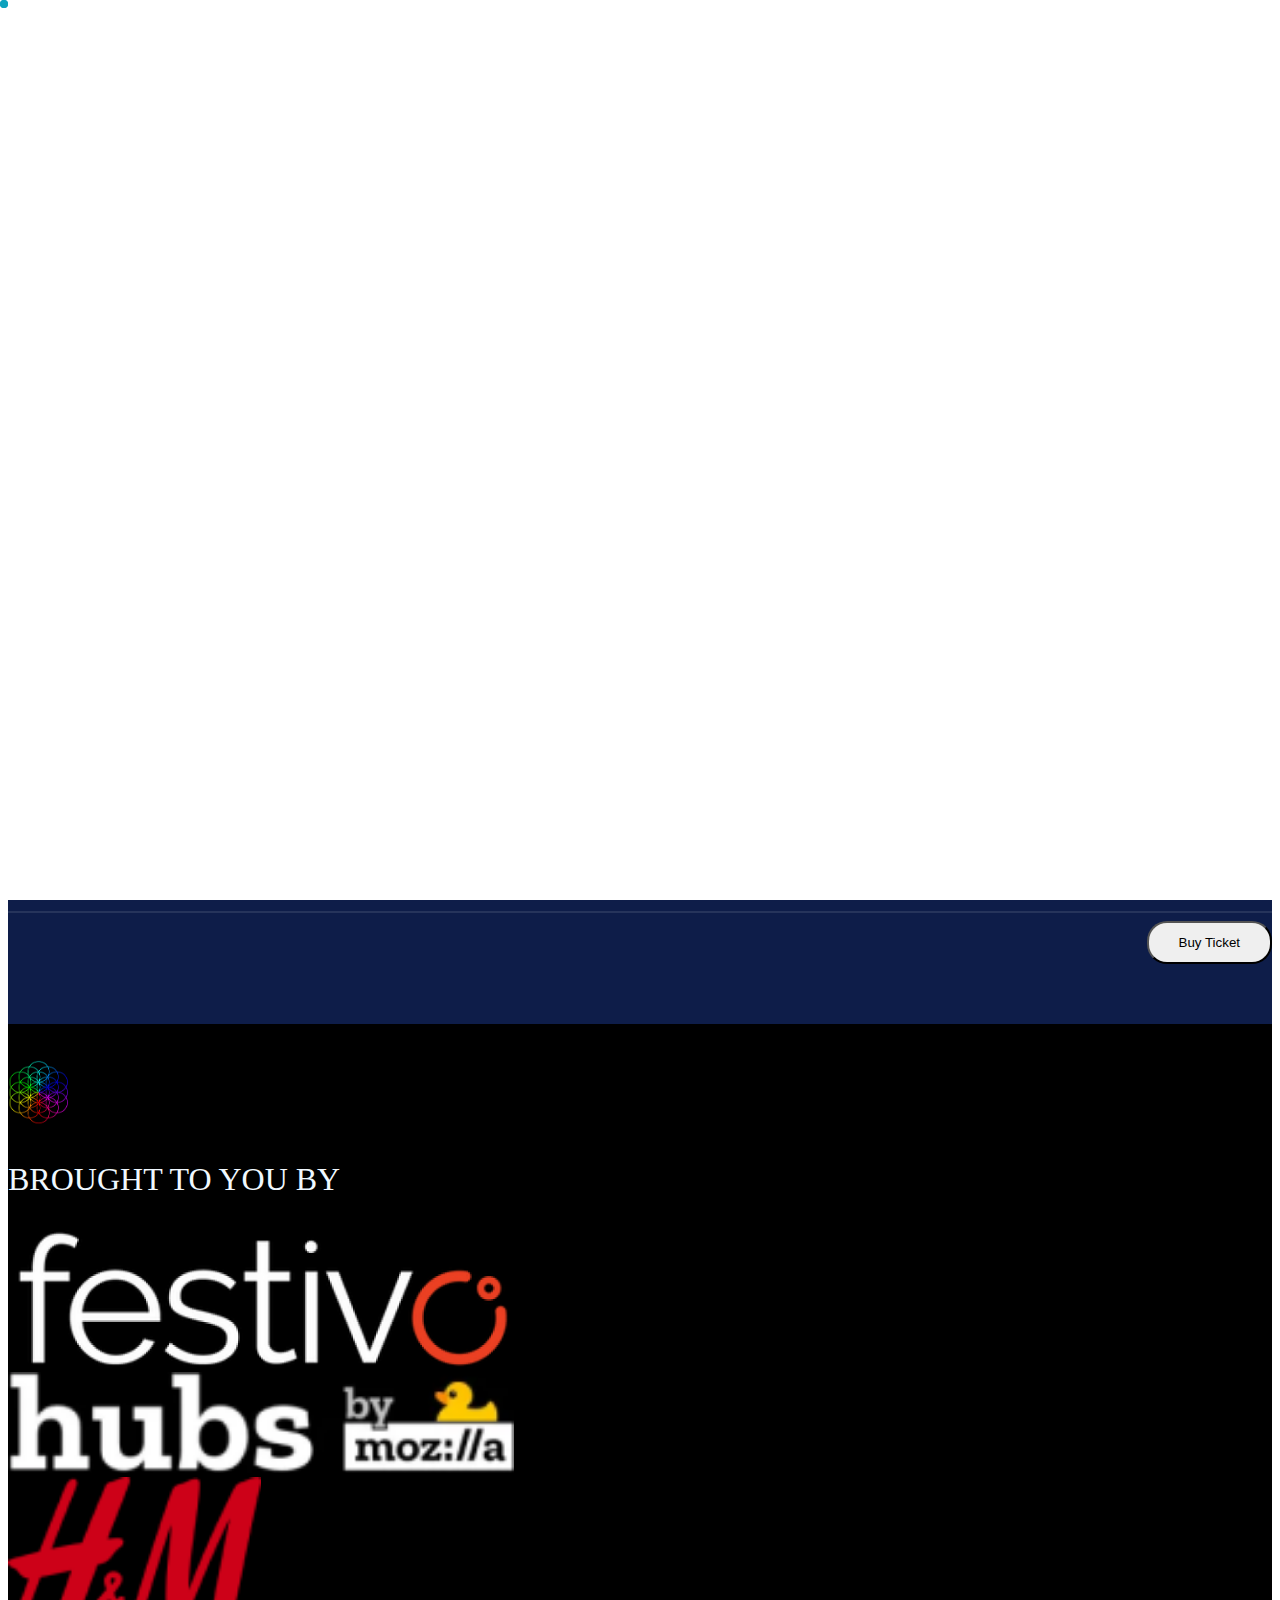
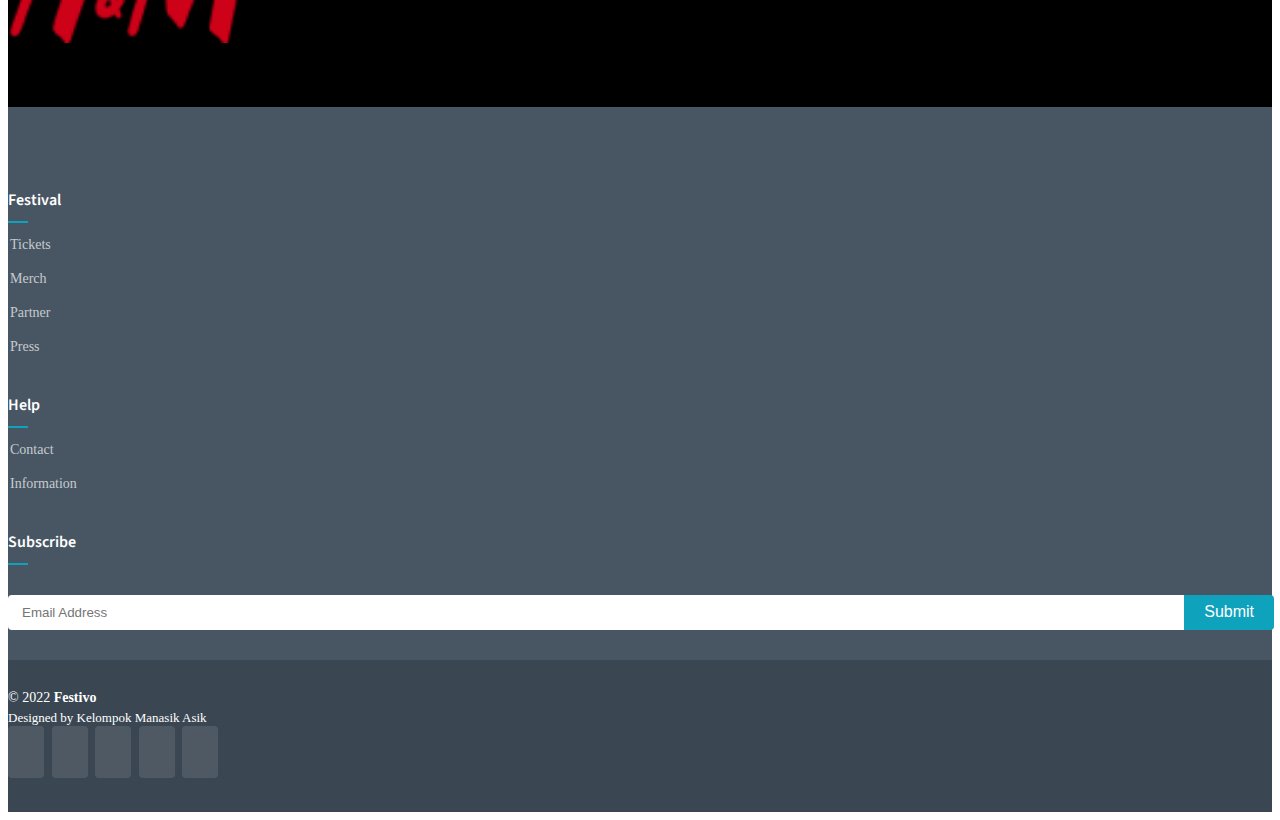
==== commit 238c19ef: "buy ticket transaction" ====
--- a/buyticket.html
+++ b/buyticket.html
@@ -137,7 +137,7 @@
 
                     </div>
                     <div class="col-11" style="text-align: right;">
-                        <button class="btn btn-light" style="border-radius: 20px; padding: 12px 20px;">Create Avatar</button>
+                        <button class="btn btn-light" style="border-radius: 20px; padding: 12px 30px;">Buy Ticket</button>
                     </div>
                 </div>
             </div>
@@ -209,11 +209,13 @@
                     </div>
                     <div class="col-lg-4 col-md-6 footer-links"></div>
 
+
                     <div class="col-lg-4 col-md-6 footer-newsletter">
                         <h4>Subscribe</h4>
                         <form action="" method="post">
-                            <input type="email" name="email" placeholder="Email Address" /><input type="submit" value="Submit" />
+                            <input type="email" name="email" placeholder="Email Address"><input type="submit" value="Submit">
                         </form>
+
                     </div>
                 </div>
             </div>
--- a/assets/css/main.css
+++ b/assets/css/main.css
@@ -225,13 +225,14 @@
 --------------------------------------------------------------*/
 
 .header {
-    padding: 15px 0;
+    padding: 10px 0;
     transition: all 0.5s;
     z-index: 997;
 }
 
 .header.sticked {
-    /* box-shadow: 0px 2px 20px rgba(var(--color-secondary-rgb), 0.1); */
+    background-color: rgb(0, 0, 0);
+    box-shadow: 0px 2px 20px rgba(var(--color-secondary-rgb), 0);
 }
 
 .header .logo img {
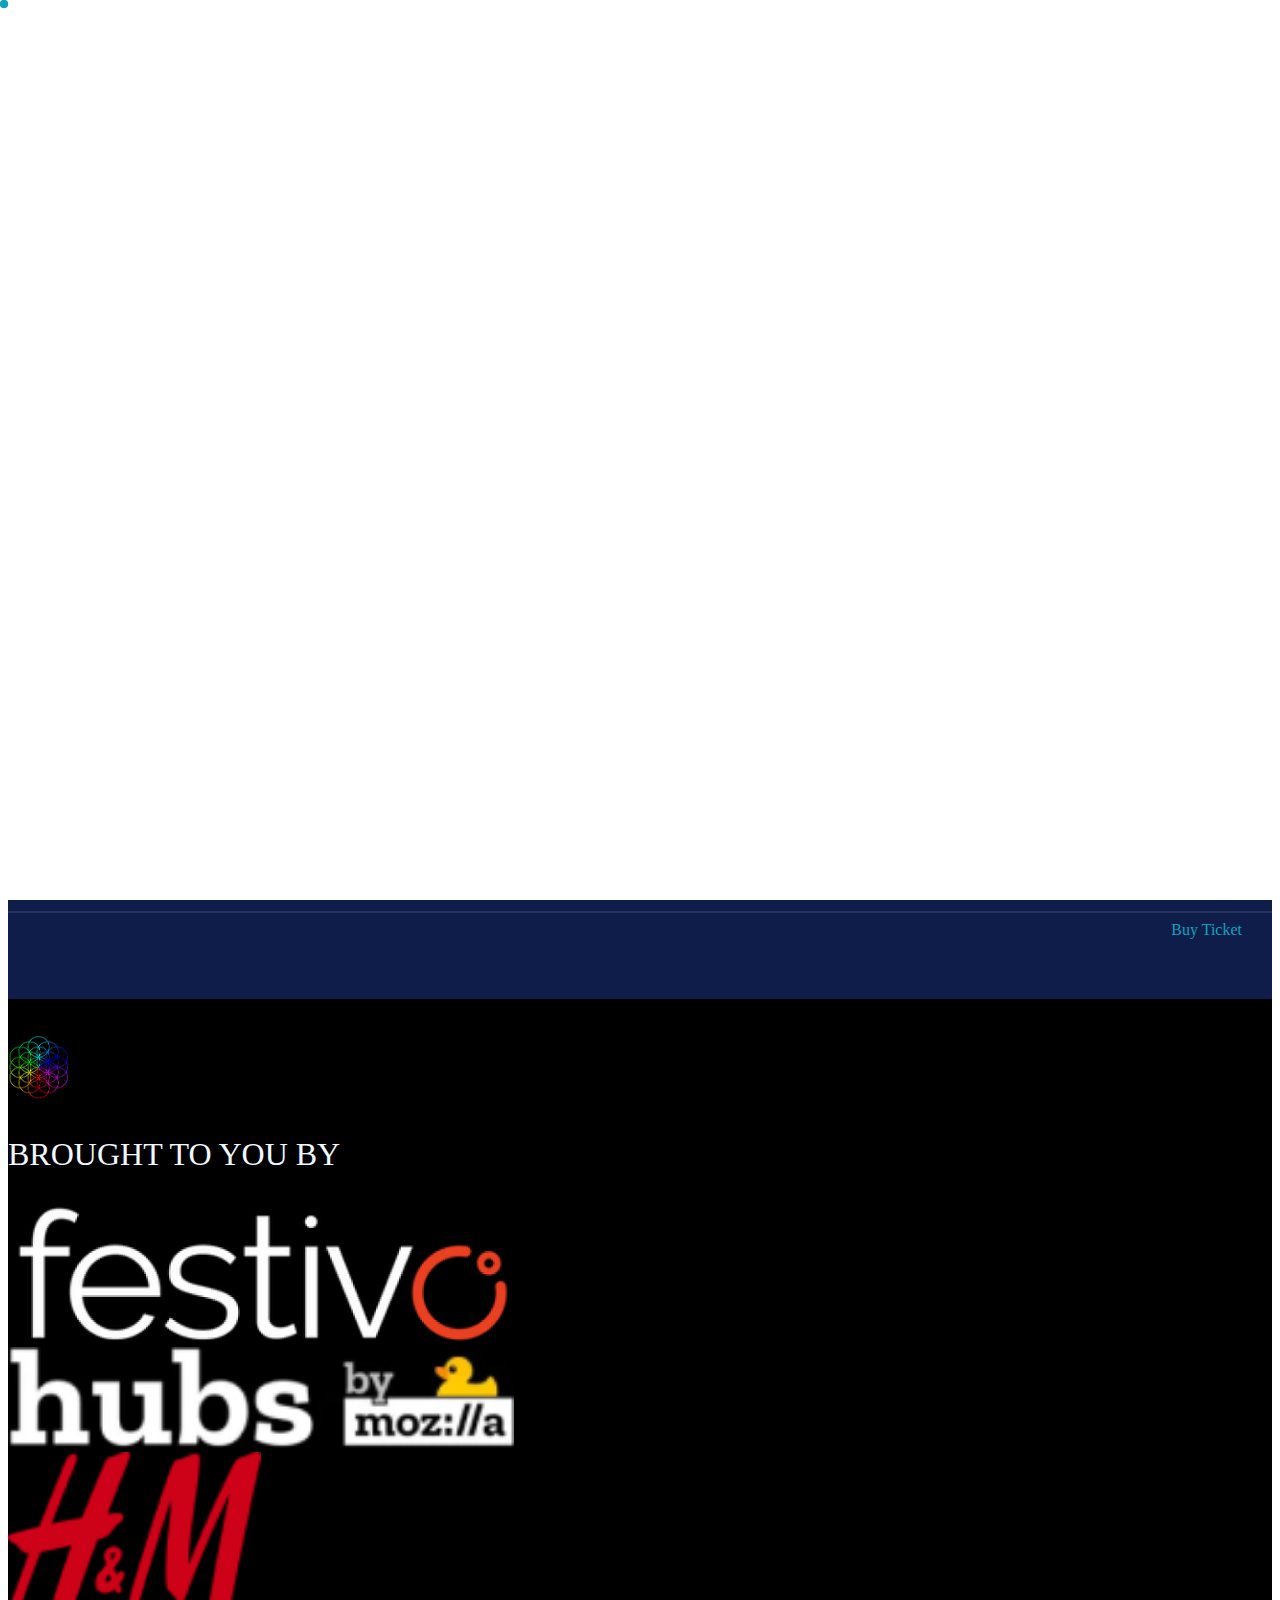
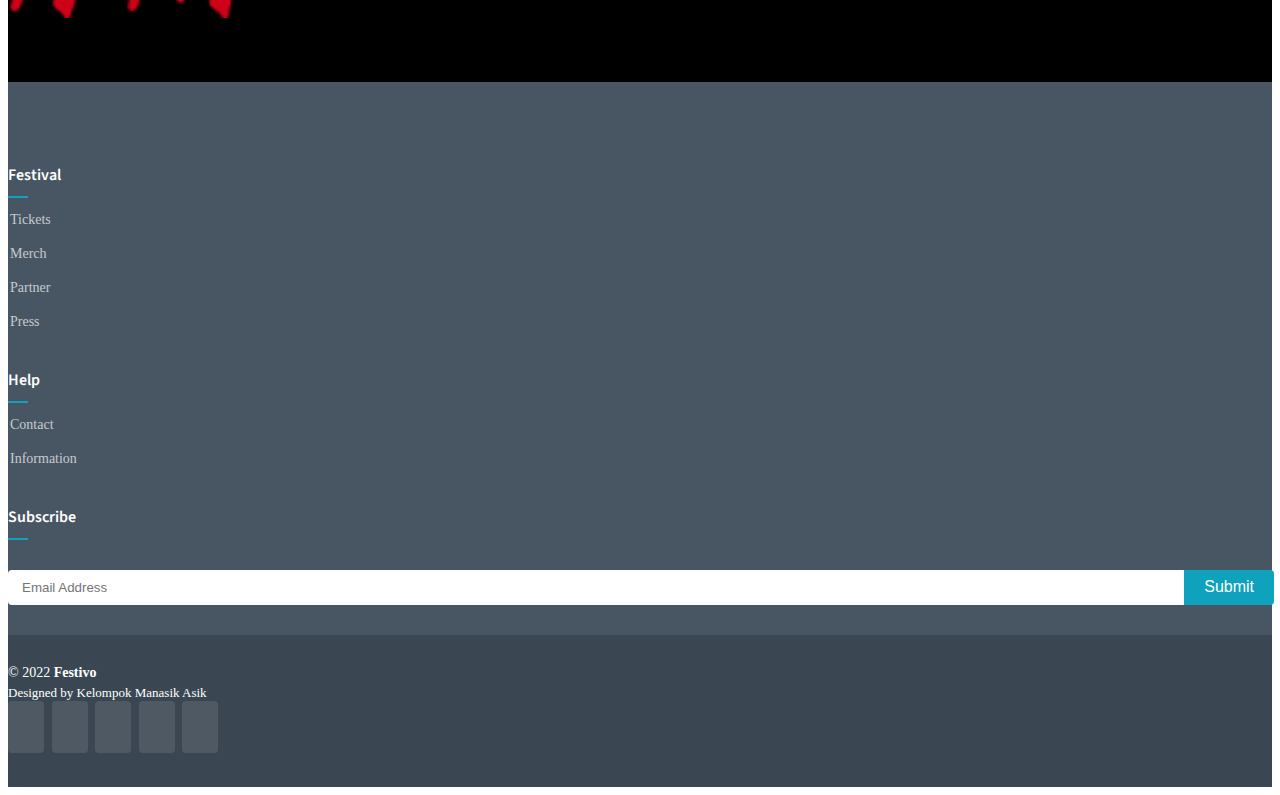
==== commit e262801f: "update" ====
--- a/buyticket.html
+++ b/buyticket.html
@@ -49,27 +49,16 @@
             </a>
             <nav id="navbar" class="navbar">
                 <ul>
-                    <li>
-                        <a class="nav-link scrollto" href="index.html#about">Home</a>
-                    </li>
-                    <li>
-                        <a class="nav-link scrollto" href="index.html#services">Buy Tickets</a
-              >
-            </li>
-            <li>
-              <a class="nav-link scrollto" href="index.html#portfolio"
-                >Customize Avatar</a
-              >
-            </li>
-            <li>
-              <a class="nav-link scrollto" href="index.html#team">My Tickets</a>
-                    </li>
+                    <li><a class="nav-link scrollto" href="index.html">Home</a></li>
+                    <li><a class="nav-link scrollto active" href="buyticket.html">Buy Tickets</a></li>
+                    <li><a class="nav-link scrollto" href="#">Customize Avatar</a></li>
+                    <li><a class="nav-link scrollto" href="myTicket.html">My Tickets</a></li>
                 </ul>
                 <i class="bi bi-list mobile-nav-toggle d-none"></i>
             </nav>
             <!-- .navbar -->
 
-            <a class="btn-getstarted scrollto" href="index.html#about">Login</a>
+            <a class="btn-getstarted scrollto" href="login.html">Login</a>
         </div>
     </header>
     <!-- End Header -->
@@ -137,7 +126,9 @@
 
                     </div>
                     <div class="col-11" style="text-align: right;">
-                        <button class="btn btn-light" style="border-radius: 20px; padding: 12px 30px;">Buy Ticket</button>
+
+                        <a href="transaction.html" class="btn btn-light" style="border-radius: 20px; padding: 12px 30px;">Buy Ticket</a>
+
                     </div>
                 </div>
             </div>
